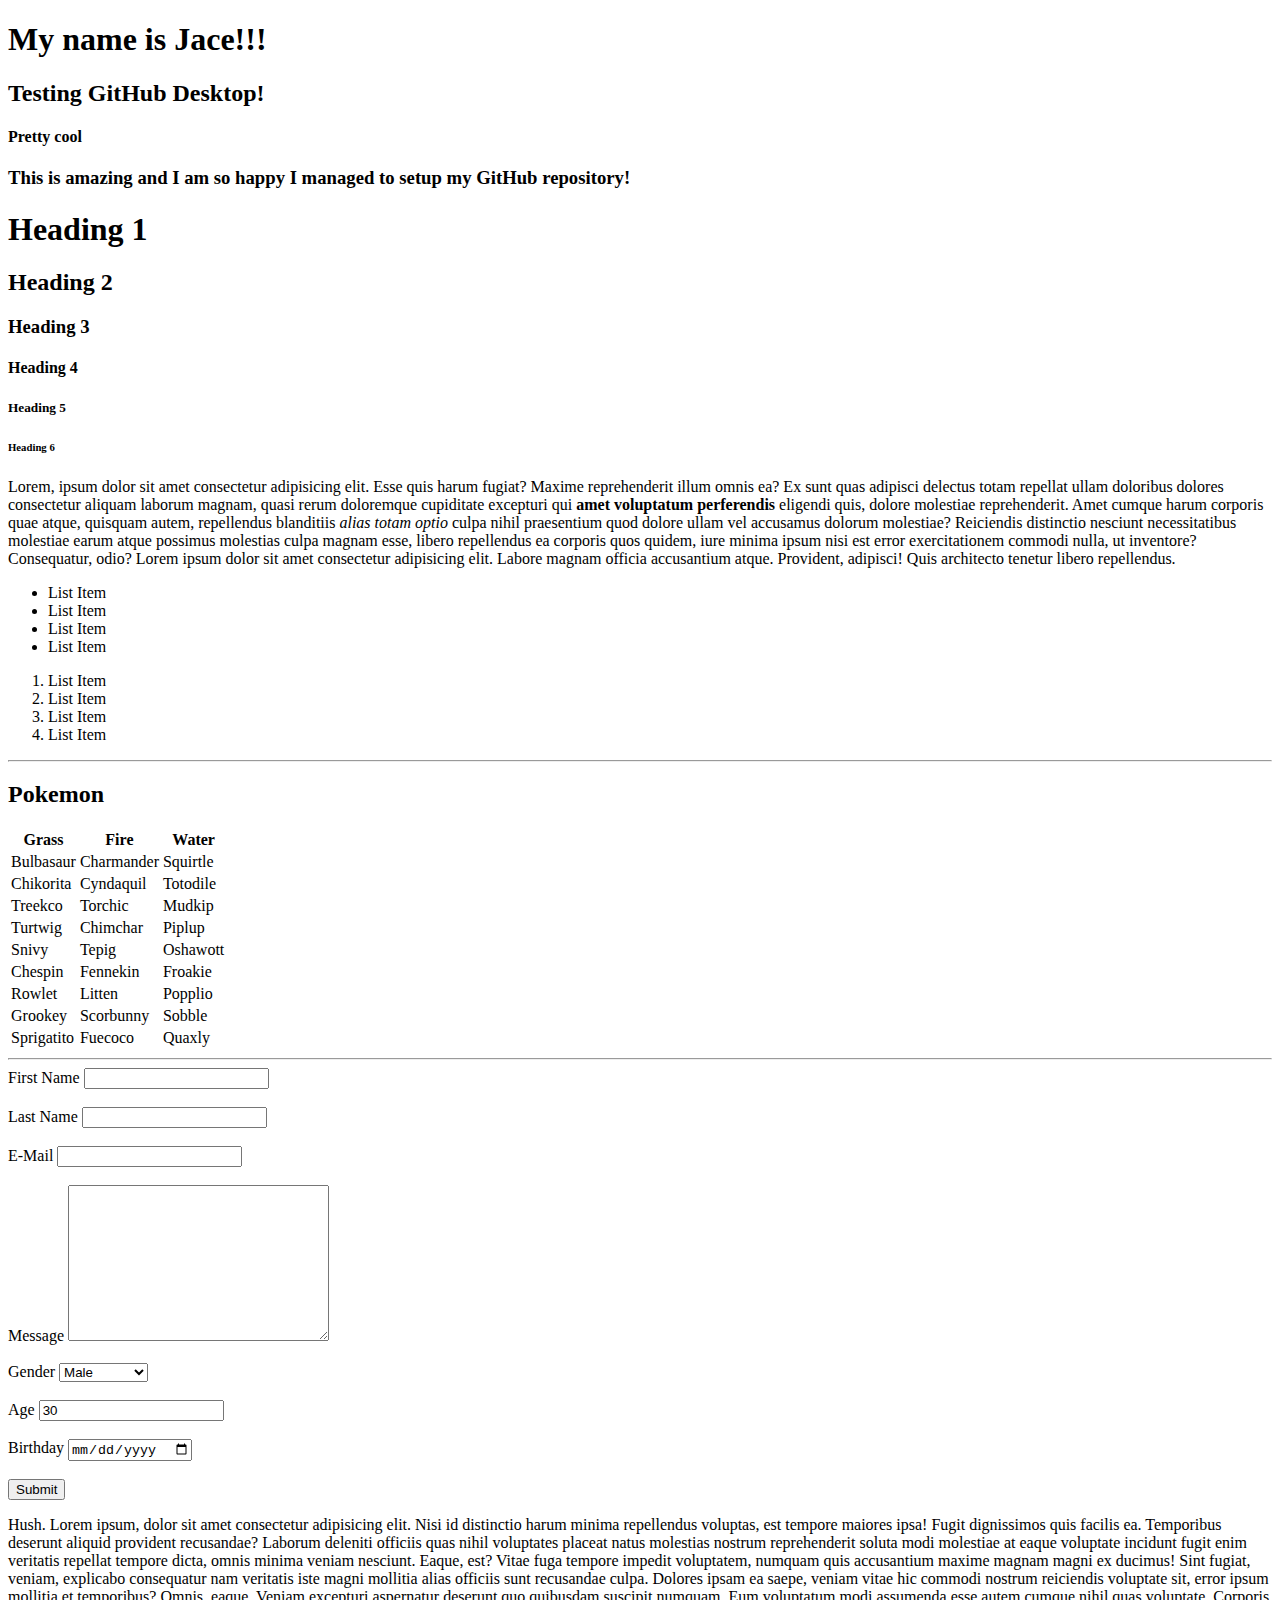
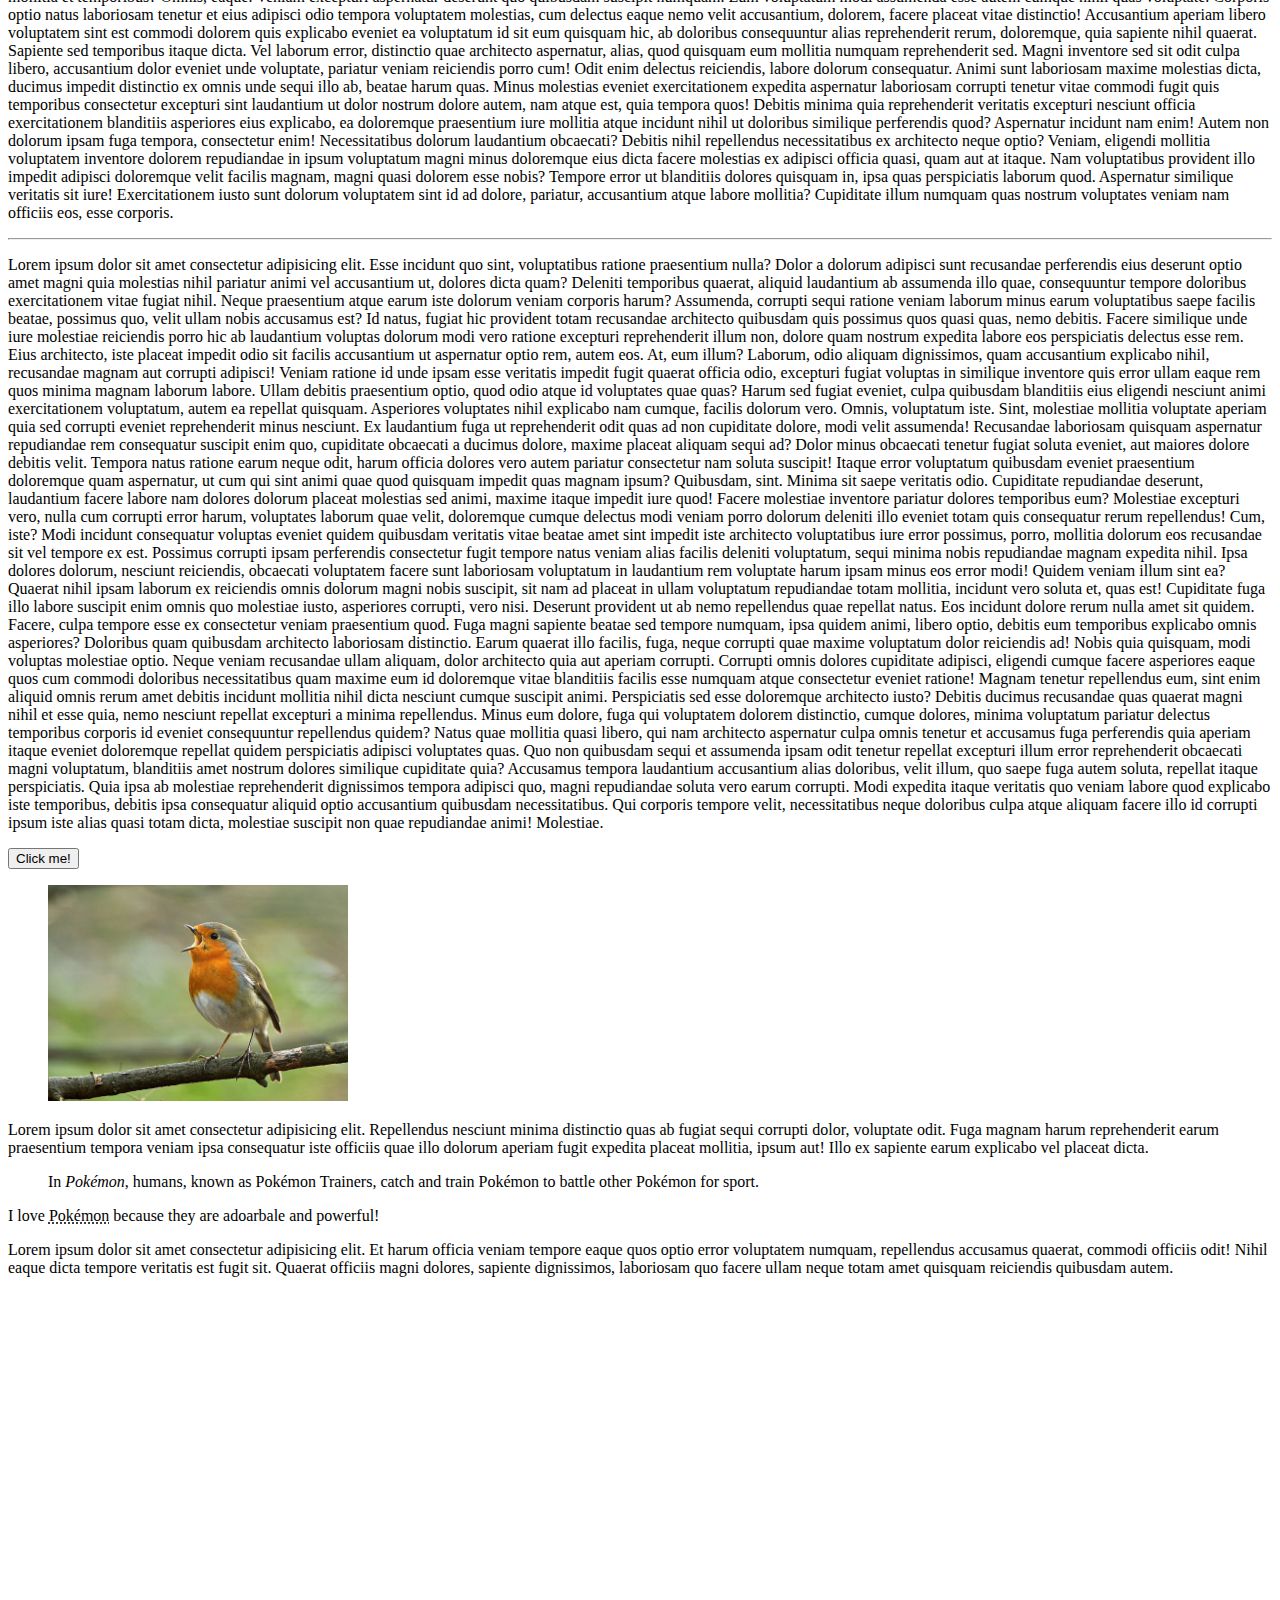
==== index.html @ d815d01c "triple div" ====
<!DOCTYPE html>
<html lang="en">
<head>
    <meta charset="UTF-8">
    <meta http-equiv="X-UA-Compatible" content="IE=edge">
    <meta name="viewport" content="width=device-width, initial-scale=1.0">
    <title>FES: HTML part 1</title>
</head>
<body>
    <h1>My name is Jace!!!</h1>
    <h2>Testing GitHub Desktop!</h2>
    <h4>Pretty cool</h4>
    <h3>This is amazing and I am so happy I managed to setup my GitHub repository!</h3>
    <!-- Going forward, content is from the HTML Crash Course -->

    <!-- Headings -->
    <h1>Heading 1</h1>
    <h2>Heading 2</h2>
    <h3>Heading 3</h3>
    <h4>Heading 4</h4>
    <h5>Heading 5</h5>
    <h6>Heading 6</h6>

    <!-- Paragraphs -->
    <p>
        Lorem, ipsum dolor sit amet consectetur adipisicing elit. Esse quis harum fugiat? Maxime reprehenderit illum omnis ea? Ex sunt quas adipisci delectus totam repellat ullam doloribus dolores consectetur aliquam laborum magnam, quasi rerum doloremque cupiditate excepturi qui <strong>amet voluptatum perferendis</strong> eligendi quis, dolore molestiae reprehenderit. Amet cumque harum corporis quae atque, quisquam autem, repellendus blanditiis <em>alias totam optio</em> culpa nihil praesentium quod dolore ullam vel accusamus dolorum molestiae? Reiciendis distinctio nesciunt necessitatibus molestiae earum atque possimus molestias culpa magnam esse, libero repellendus ea corporis quos quidem, iure minima ipsum nisi est error exercitationem commodi nulla, ut inventore? Consequatur, odio? Lorem ipsum dolor sit amet consectetur adipisicing elit. Labore magnam officia accusantium atque. Provident, adipisci! Quis architecto tenetur libero repellendus.
    </p>

    <!-- Lists -->

    <ul>
        <li>List Item</li>
        <li>List Item</li>
        <li>List Item</li>
        <li>List Item</li>
    </ul>
    <ol>
        <li>List Item</li>
        <li>List Item</li>
        <li>List Item</li>
        <li>List Item</li>
    </ol>
    <hr>
    <!-- Tables -->
    <h2>Pokemon</h2>

    <table>
        <thead>
            <tr>
                <th>Grass</th>
                <th>Fire</th>
                <th>Water</th>
            </tr>
        </thead>
        <tbody>
            <tr>
                <td>Bulbasaur</td>
                <td>Charmander</td>
                <td>Squirtle</td>
            </tr>
            <tr>
                <td>Chikorita</td>
                <td>Cyndaquil</td>
                <td>Totodile</td>
            </tr>
            <tr>
                <td>Treekco</td>
                <td>Torchic</td>
                <td>Mudkip</td>
            </tr>
            <tr>
                <td>Turtwig</td>
                <td>Chimchar</td>
                <td>Piplup</td>
            </tr>
            <tr>
                <td>Snivy</td>
                <td>Tepig</td>
                <td>Oshawott</td>
            </tr>
            <tr>
                <td>Chespin</td>
                <td>Fennekin</td>
                <td>Froakie</td>
            </tr>
            <tr>
                <td>Rowlet</td>
                <td>Litten</td>
                <td>Popplio</td>
            </tr>
            <tr>
                <td>Grookey</td>
                <td>Scorbunny</td>
                <td>Sobble</td>
            </tr>
            <tr>
                <td>Sprigatito</td>
                <td>Fuecoco</td>
                <td>Quaxly</td>
            </tr>
        </tbody>
    </table>
    <hr>

    <!-- Forms -->
    <form action="">
        <div>
            <label for="">First Name</label>
            <input type="text" name="firstName" id="">
        </div>
        <br>
        <div>
            <label for="">Last Name</label>
            <input type="text" name="lastName" id="">
        </div>
        <br>
        <div>
            <label for="">E-Mail</label>
            <input type="email" name="" id="">
        </div>
        <br>
        <div>
            <label for="">Message</label>
            <textarea name="message" id="" cols="30" rows="10"></textarea>
        </div>
        <br>
        <div>
            <label for="">Gender</label>
            <select name="gender" id="">
                <option value="male">Male</option>
                <option value="female">Female</option>
                <option value="nonBinary">Non-Binary</option>
            </select>
        </div>
        <br>
        <div>
            <label for="">Age</label>
            <input type="number" name="age" value="30">
        </div>
        <br>
        <div>
            <label for="">Birthday</label>
            <input type="date" name="birthday">
        </div>
        <br>
        <div>
            <input type="submit" name="submit" value="Submit">
        </div>
    </form>
    <!-- Just Messing around-->
    <section>
        <div>
            <p>
                Hush. Lorem ipsum, dolor sit amet consectetur adipisicing elit. Nisi id distinctio harum minima repellendus voluptas, est tempore maiores ipsa! Fugit dignissimos quis facilis ea. Temporibus deserunt aliquid provident recusandae? Laborum deleniti officiis quas nihil voluptates placeat natus molestias nostrum reprehenderit soluta modi molestiae at eaque voluptate incidunt fugit enim veritatis repellat tempore dicta, omnis minima veniam nesciunt. Eaque, est? Vitae fuga tempore impedit voluptatem, numquam quis accusantium maxime magnam magni ex ducimus! Sint fugiat, veniam, explicabo consequatur nam veritatis iste magni mollitia alias officiis sunt recusandae culpa. Dolores ipsam ea saepe, veniam vitae hic commodi nostrum reiciendis voluptate sit, error ipsum mollitia et temporibus? Omnis, eaque. Veniam excepturi aspernatur deserunt quo quibusdam suscipit numquam. Eum voluptatum modi assumenda esse autem cumque nihil quas voluptate. Corporis optio natus laboriosam tenetur et eius adipisci odio tempora voluptatem molestias, cum delectus eaque nemo velit accusantium, dolorem, facere placeat vitae distinctio! Accusantium aperiam libero voluptatem sint est commodi dolorem quis explicabo eveniet ea voluptatum id sit eum quisquam hic, ab doloribus consequuntur alias reprehenderit rerum, doloremque, quia sapiente nihil quaerat. Sapiente sed temporibus itaque dicta. Vel laborum error, distinctio quae architecto aspernatur, alias, quod quisquam eum mollitia numquam reprehenderit sed. Magni inventore sed sit odit culpa libero, accusantium dolor eveniet unde voluptate, pariatur veniam reiciendis porro cum! Odit enim delectus reiciendis, labore dolorum consequatur. Animi sunt laboriosam maxime molestias dicta, ducimus impedit distinctio ex omnis unde sequi illo ab, beatae harum quas. Minus molestias eveniet exercitationem expedita aspernatur laboriosam corrupti tenetur vitae commodi fugit quis temporibus consectetur excepturi sint laudantium ut dolor nostrum dolore autem, nam atque est, quia tempora quos! Debitis minima quia reprehenderit veritatis excepturi nesciunt officia exercitationem blanditiis asperiores eius explicabo, ea doloremque praesentium iure mollitia atque incidunt nihil ut doloribus similique perferendis quod? Aspernatur incidunt nam enim! Autem non dolorum ipsam fuga tempora, consectetur enim! Necessitatibus dolorum laudantium obcaecati? Debitis nihil repellendus necessitatibus ex architecto neque optio? Veniam, eligendi mollitia voluptatem inventore dolorem repudiandae in ipsum voluptatum magni minus doloremque eius dicta facere molestias ex adipisci officia quasi, quam aut at itaque. Nam voluptatibus provident illo impedit adipisci doloremque velit facilis magnam, magni quasi dolorem esse nobis? Tempore error ut blanditiis dolores quisquam in, ipsa quas perspiciatis laborum quod. Aspernatur similique veritatis sit iure! Exercitationem iusto sunt dolorum voluptatem sint id ad dolore, pariatur, accusantium atque labore mollitia? Cupiditate illum numquam quas nostrum voluptates veniam nam officiis eos, esse corporis.
            </p>
            <hr>
            <p>
                Lorem ipsum dolor sit amet consectetur adipisicing elit. Esse incidunt quo sint, voluptatibus ratione praesentium nulla? Dolor a dolorum adipisci sunt recusandae perferendis eius deserunt optio amet magni quia molestias nihil pariatur animi vel accusantium ut, dolores dicta quam? Deleniti temporibus quaerat, aliquid laudantium ab assumenda illo quae, consequuntur tempore doloribus exercitationem vitae fugiat nihil. Neque praesentium atque earum iste dolorum veniam corporis harum? Assumenda, corrupti sequi ratione veniam laborum minus earum voluptatibus saepe facilis beatae, possimus quo, velit ullam nobis accusamus est? Id natus, fugiat hic provident totam recusandae architecto quibusdam quis possimus quos quasi quas, nemo debitis. Facere similique unde iure molestiae reiciendis porro hic ab laudantium voluptas dolorum modi vero ratione excepturi reprehenderit illum non, dolore quam nostrum expedita labore eos perspiciatis delectus esse rem. Eius architecto, iste placeat impedit odio sit facilis accusantium ut aspernatur optio rem, autem eos. At, eum illum? Laborum, odio aliquam dignissimos, quam accusantium explicabo nihil, recusandae magnam aut corrupti adipisci! Veniam ratione id unde ipsam esse veritatis impedit fugit quaerat officia odio, excepturi fugiat voluptas in similique inventore quis error ullam eaque rem quos minima magnam laborum labore. Ullam debitis praesentium optio, quod odio atque id voluptates quae quas? Harum sed fugiat eveniet, culpa quibusdam blanditiis eius eligendi nesciunt animi exercitationem voluptatum, autem ea repellat quisquam. Asperiores voluptates nihil explicabo nam cumque, facilis dolorum vero. Omnis, voluptatum iste. Sint, molestiae mollitia voluptate aperiam quia sed corrupti eveniet reprehenderit minus nesciunt. Ex laudantium fuga ut reprehenderit odit quas ad non cupiditate dolore, modi velit assumenda! Recusandae laboriosam quisquam aspernatur repudiandae rem consequatur suscipit enim quo, cupiditate obcaecati a ducimus dolore, maxime placeat aliquam sequi ad? Dolor minus obcaecati tenetur fugiat soluta eveniet, aut maiores dolore debitis velit. Tempora natus ratione earum neque odit, harum officia dolores vero autem pariatur consectetur nam soluta suscipit! Itaque error voluptatum quibusdam eveniet praesentium doloremque quam aspernatur, ut cum qui sint animi quae quod quisquam impedit quas magnam ipsum? Quibusdam, sint. Minima sit saepe veritatis odio. Cupiditate repudiandae deserunt, laudantium facere labore nam dolores dolorum placeat molestias sed animi, maxime itaque impedit iure quod! Facere molestiae inventore pariatur dolores temporibus eum? Molestiae excepturi vero, nulla cum corrupti error harum, voluptates laborum quae velit, doloremque cumque delectus modi veniam porro dolorum deleniti illo eveniet totam quis consequatur rerum repellendus! Cum, iste? Modi incidunt consequatur voluptas eveniet quidem quibusdam veritatis vitae beatae amet sint impedit iste architecto voluptatibus iure error possimus, porro, mollitia dolorum eos recusandae sit vel tempore ex est. Possimus corrupti ipsam perferendis consectetur fugit tempore natus veniam alias facilis deleniti voluptatum, sequi minima nobis repudiandae magnam expedita nihil. Ipsa dolores dolorum, nesciunt reiciendis, obcaecati voluptatem facere sunt laboriosam voluptatum in laudantium rem voluptate harum ipsam minus eos error modi! Quidem veniam illum sint ea? Quaerat nihil ipsam laborum ex reiciendis omnis dolorum magni nobis suscipit, sit nam ad placeat in ullam voluptatum repudiandae totam mollitia, incidunt vero soluta et, quas est! Cupiditate fuga illo labore suscipit enim omnis quo molestiae iusto, asperiores corrupti, vero nisi. Deserunt provident ut ab nemo repellendus quae repellat natus. Eos incidunt dolore rerum nulla amet sit quidem. Facere, culpa tempore esse ex consectetur veniam praesentium quod. Fuga magni sapiente beatae sed tempore numquam, ipsa quidem animi, libero optio, debitis eum temporibus explicabo omnis asperiores? Doloribus quam quibusdam architecto laboriosam distinctio. Earum quaerat illo facilis, fuga, neque corrupti quae maxime voluptatum dolor reiciendis ad! Nobis quia quisquam, modi voluptas molestiae optio. Neque veniam recusandae ullam aliquam, dolor architecto quia aut aperiam corrupti. Corrupti omnis dolores cupiditate adipisci, eligendi cumque facere asperiores eaque quos cum commodi doloribus necessitatibus quam maxime eum id doloremque vitae blanditiis facilis esse numquam atque consectetur eveniet ratione! Magnam tenetur repellendus eum, sint enim aliquid omnis rerum amet debitis incidunt mollitia nihil dicta nesciunt cumque suscipit animi. Perspiciatis sed esse doloremque architecto iusto? Debitis ducimus recusandae quas quaerat magni nihil et esse quia, nemo nesciunt repellat excepturi a minima repellendus. Minus eum dolore, fuga qui voluptatem dolorem distinctio, cumque dolores, minima voluptatum pariatur delectus temporibus corporis id eveniet consequuntur repellendus quidem? Natus quae mollitia quasi libero, qui nam architecto aspernatur culpa omnis tenetur et accusamus fuga perferendis quia aperiam itaque eveniet doloremque repellat quidem perspiciatis adipisci voluptates quas. Quo non quibusdam sequi et assumenda ipsam odit tenetur repellat excepturi illum error reprehenderit obcaecati magni voluptatum, blanditiis amet nostrum dolores similique cupiditate quia? Accusamus tempora laudantium accusantium alias doloribus, velit illum, quo saepe fuga autem soluta, repellat itaque perspiciatis. Quia ipsa ab molestiae reprehenderit dignissimos tempora adipisci quo, magni repudiandae soluta vero earum corrupti. Modi expedita itaque veritatis quo veniam labore quod explicabo iste temporibus, debitis ipsa consequatur aliquid optio accusantium quibusdam necessitatibus. Qui corporis tempore velit, necessitatibus neque doloribus culpa atque aliquam facere illo id corrupti ipsum iste alias quasi totam dicta, molestiae suscipit non quae repudiandae animi! Molestiae.
            </p>
        </div>
    </section>
    
    <!-- Buttons -->

    <button>
        Click me!
    </button>
    <br>
    <!-- Images -->
    <figure>
        <img src="artifacts/stock_bird.jpg" alt="My Sample Image" width="300">
    </figure>
    <section>
        <p>
            Lorem ipsum dolor sit amet consectetur adipisicing elit. Repellendus nesciunt minima distinctio quas ab fugiat sequi corrupti dolor, voluptate odit. Fuga magnam harum reprehenderit earum praesentium tempora veniam ipsa consequatur iste officiis quae illo dolorum aperiam fugit expedita placeat mollitia, ipsum aut! Illo ex sapiente earum explicabo vel placeat dicta.
        </p>
    </section>

    <!-- Quotations -->

    <blockquote cite="https://en.wikipedia.org/wiki/Pok%C3%A9mon">
        In <em>Pokémon</em>, humans, known as Pokémon Trainers, catch and train Pokémon to battle other Pokémon for sport.
    </blockquote>

    <p>
        I love <abbr title="Pocket Monsters">Pokémon</abbr> because they are adoarbale and powerful!
    </p>

    <div>
        <div>
            <div>
                <p>
                    Lorem ipsum dolor sit amet consectetur adipisicing elit. Et harum officia veniam tempore eaque quos optio error voluptatem numquam, repellendus accusamus quaerat, commodi officiis odit! Nihil eaque dicta tempore veritatis est fugit sit. Quaerat officiis magni dolores, sapiente dignissimos, laboriosam quo facere ullam neque totam amet quisquam reiciendis quibusdam autem.
                </p>
            </div>
        </div>
    </div>
    <div style="margin-bottom: 500px;"></div>
</body>
</html>
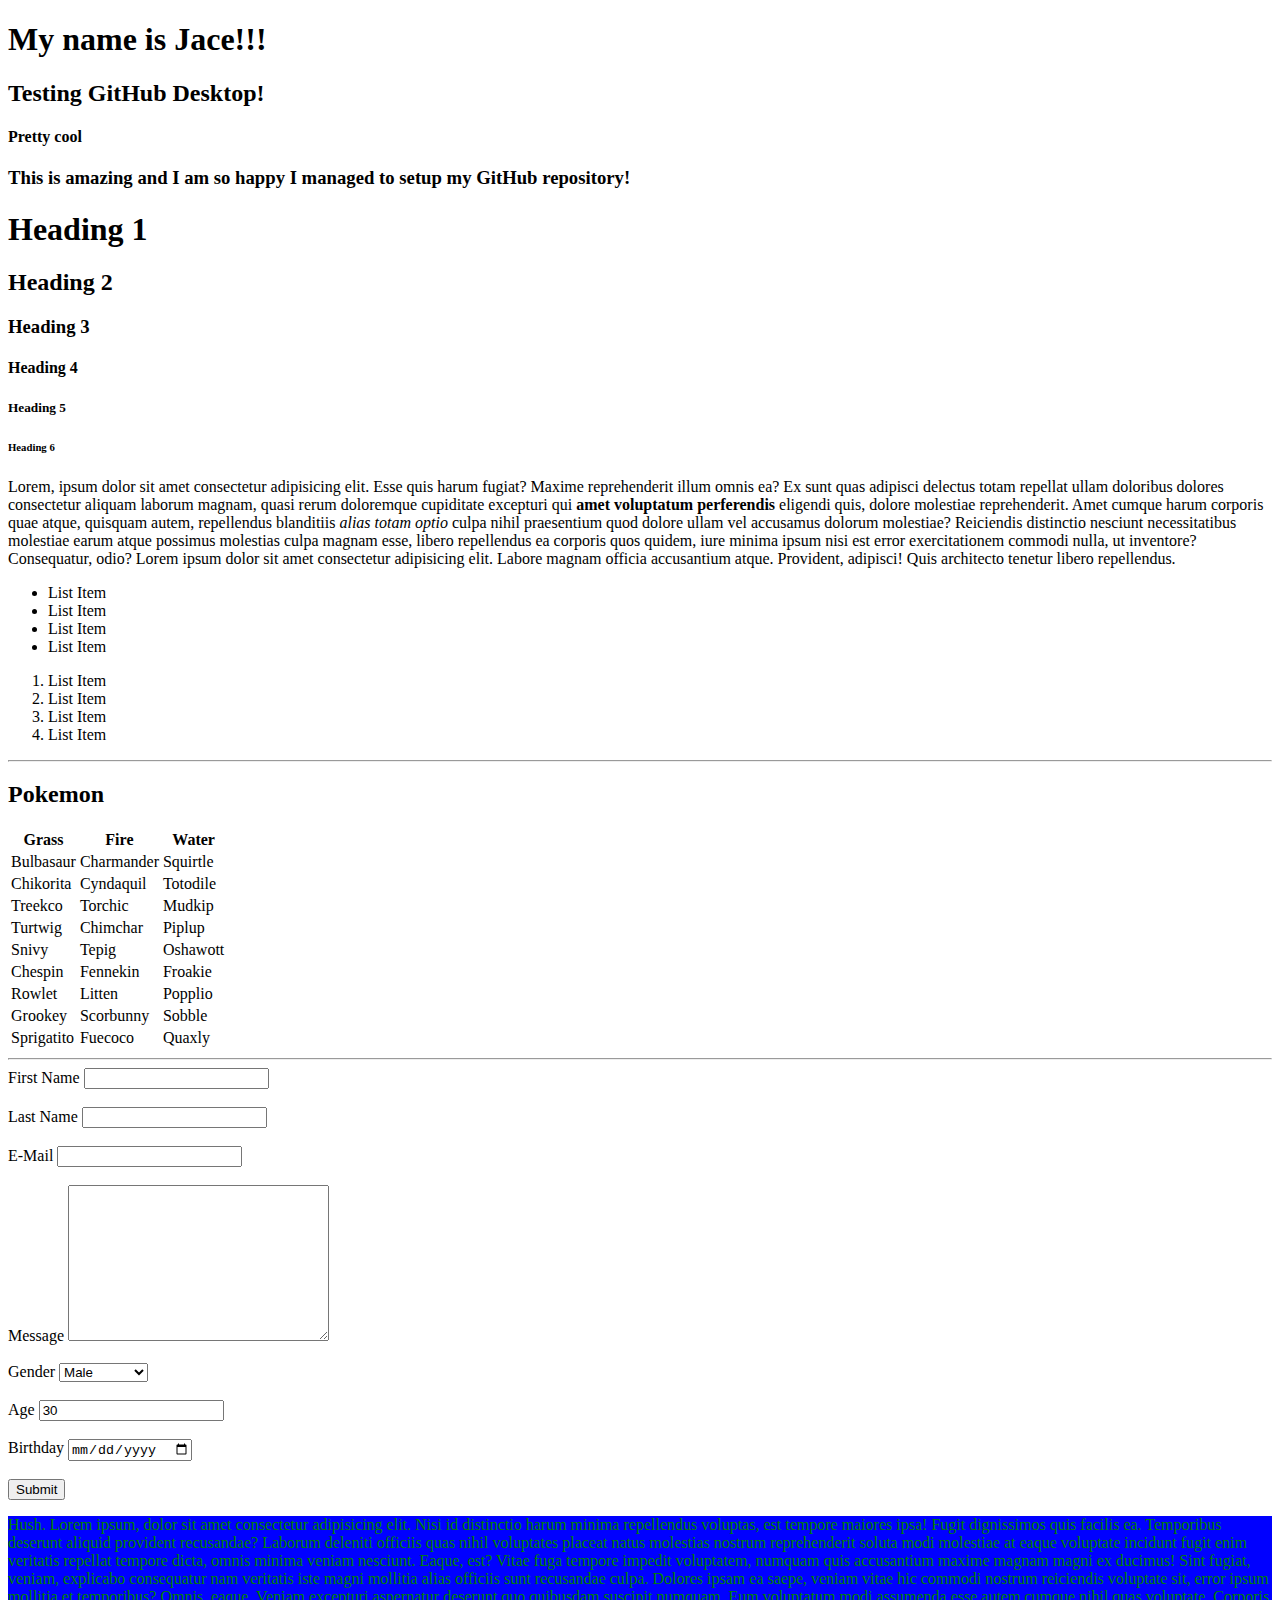
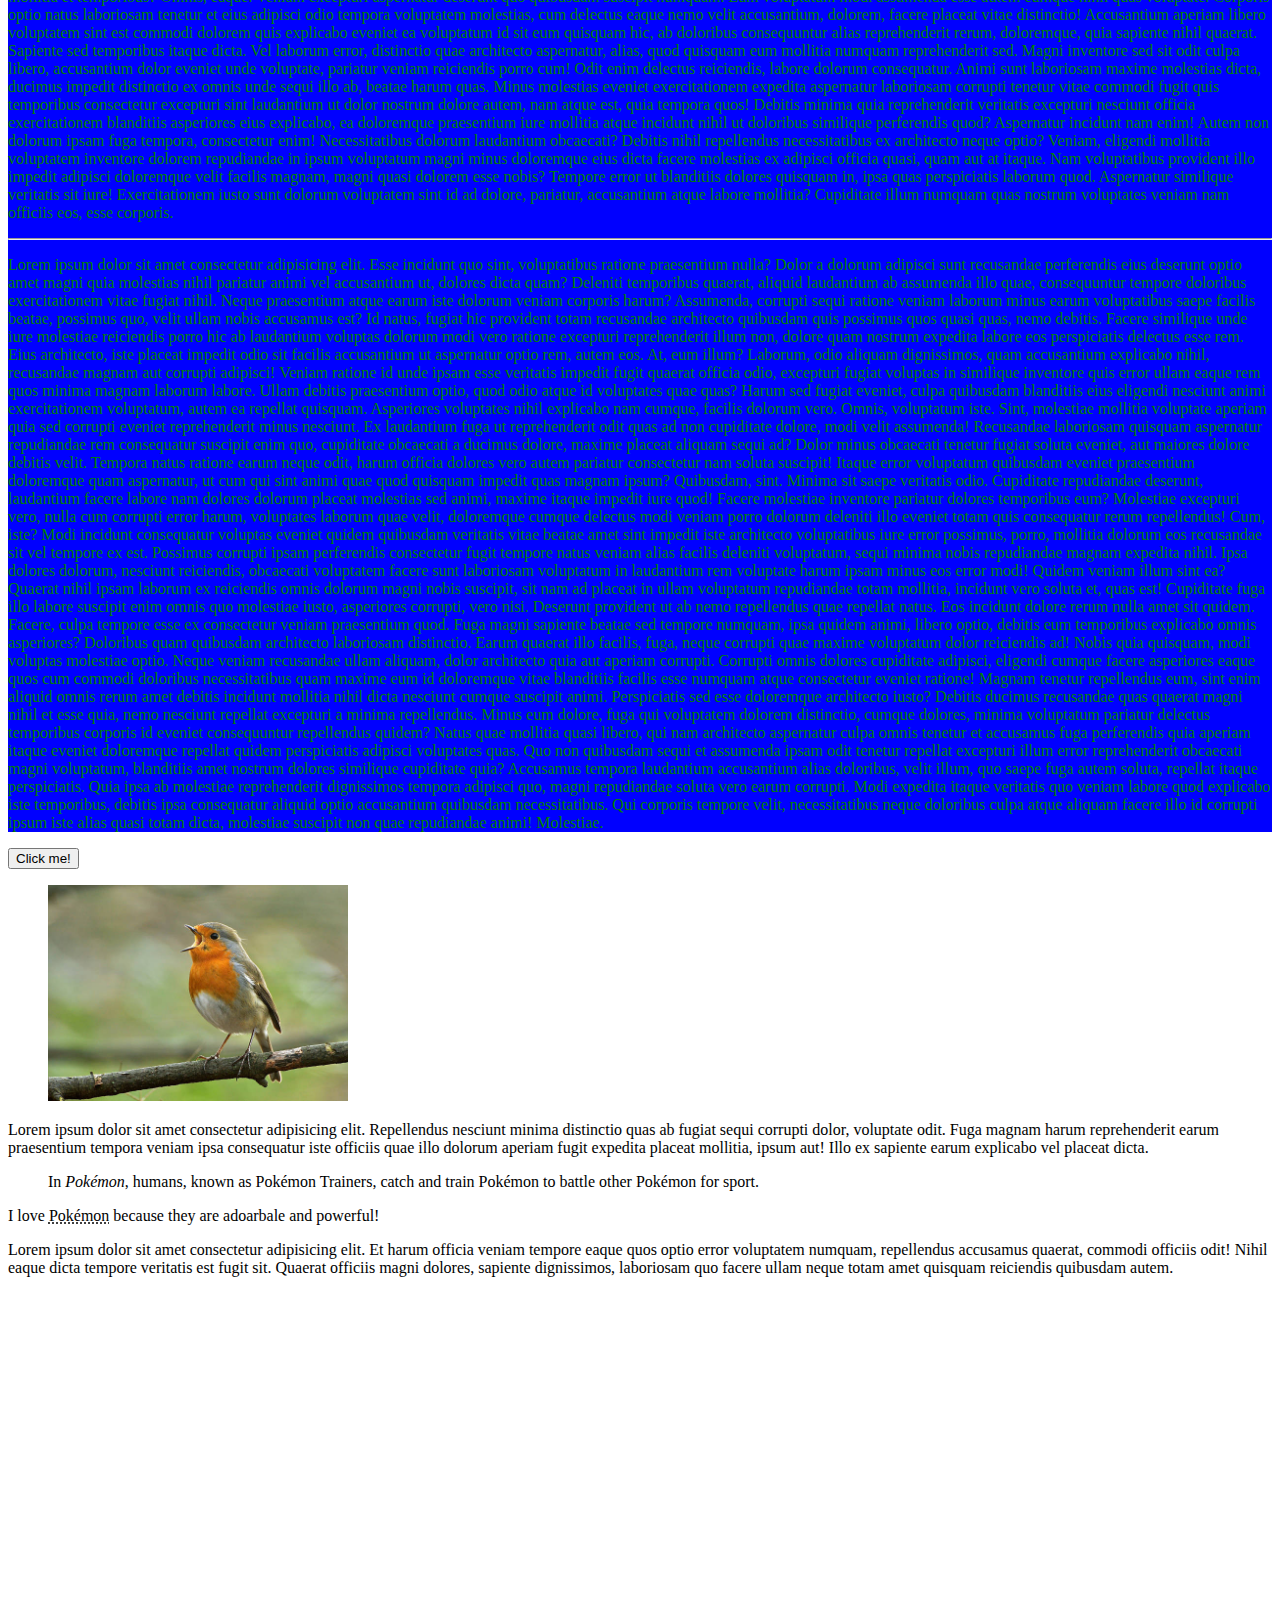
==== commit c83c6fe3: "styles" ====
--- a/index.html
+++ b/index.html
@@ -5,6 +5,7 @@
     <meta http-equiv="X-UA-Compatible" content="IE=edge">
     <meta name="viewport" content="width=device-width, initial-scale=1.0">
     <title>FES: HTML part 1</title>
+    <link rel="stylesheet" href="style.css">
 </head>
 <body>
     <h1>My name is Jace!!!</h1>
@@ -149,7 +150,10 @@
     </form>
     <!-- Just Messing around-->
     <section>
-        <div>
+        <div class="
+            block
+            block-para
+        ">
             <p>
                 Hush. Lorem ipsum, dolor sit amet consectetur adipisicing elit. Nisi id distinctio harum minima repellendus voluptas, est tempore maiores ipsa! Fugit dignissimos quis facilis ea. Temporibus deserunt aliquid provident recusandae? Laborum deleniti officiis quas nihil voluptates placeat natus molestias nostrum reprehenderit soluta modi molestiae at eaque voluptate incidunt fugit enim veritatis repellat tempore dicta, omnis minima veniam nesciunt. Eaque, est? Vitae fuga tempore impedit voluptatem, numquam quis accusantium maxime magnam magni ex ducimus! Sint fugiat, veniam, explicabo consequatur nam veritatis iste magni mollitia alias officiis sunt recusandae culpa. Dolores ipsam ea saepe, veniam vitae hic commodi nostrum reiciendis voluptate sit, error ipsum mollitia et temporibus? Omnis, eaque. Veniam excepturi aspernatur deserunt quo quibusdam suscipit numquam. Eum voluptatum modi assumenda esse autem cumque nihil quas voluptate. Corporis optio natus laboriosam tenetur et eius adipisci odio tempora voluptatem molestias, cum delectus eaque nemo velit accusantium, dolorem, facere placeat vitae distinctio! Accusantium aperiam libero voluptatem sint est commodi dolorem quis explicabo eveniet ea voluptatum id sit eum quisquam hic, ab doloribus consequuntur alias reprehenderit rerum, doloremque, quia sapiente nihil quaerat. Sapiente sed temporibus itaque dicta. Vel laborum error, distinctio quae architecto aspernatur, alias, quod quisquam eum mollitia numquam reprehenderit sed. Magni inventore sed sit odit culpa libero, accusantium dolor eveniet unde voluptate, pariatur veniam reiciendis porro cum! Odit enim delectus reiciendis, labore dolorum consequatur. Animi sunt laboriosam maxime molestias dicta, ducimus impedit distinctio ex omnis unde sequi illo ab, beatae harum quas. Minus molestias eveniet exercitationem expedita aspernatur laboriosam corrupti tenetur vitae commodi fugit quis temporibus consectetur excepturi sint laudantium ut dolor nostrum dolore autem, nam atque est, quia tempora quos! Debitis minima quia reprehenderit veritatis excepturi nesciunt officia exercitationem blanditiis asperiores eius explicabo, ea doloremque praesentium iure mollitia atque incidunt nihil ut doloribus similique perferendis quod? Aspernatur incidunt nam enim! Autem non dolorum ipsam fuga tempora, consectetur enim! Necessitatibus dolorum laudantium obcaecati? Debitis nihil repellendus necessitatibus ex architecto neque optio? Veniam, eligendi mollitia voluptatem inventore dolorem repudiandae in ipsum voluptatum magni minus doloremque eius dicta facere molestias ex adipisci officia quasi, quam aut at itaque. Nam voluptatibus provident illo impedit adipisci doloremque velit facilis magnam, magni quasi dolorem esse nobis? Tempore error ut blanditiis dolores quisquam in, ipsa quas perspiciatis laborum quod. Aspernatur similique veritatis sit iure! Exercitationem iusto sunt dolorum voluptatem sint id ad dolore, pariatur, accusantium atque labore mollitia? Cupiditate illum numquam quas nostrum voluptates veniam nam officiis eos, esse corporis.
             </p>
--- a/style.css
+++ b/style.css
@@ -0,0 +1,4 @@
+.block {
+    color: green;
+    background-color: blue;
+}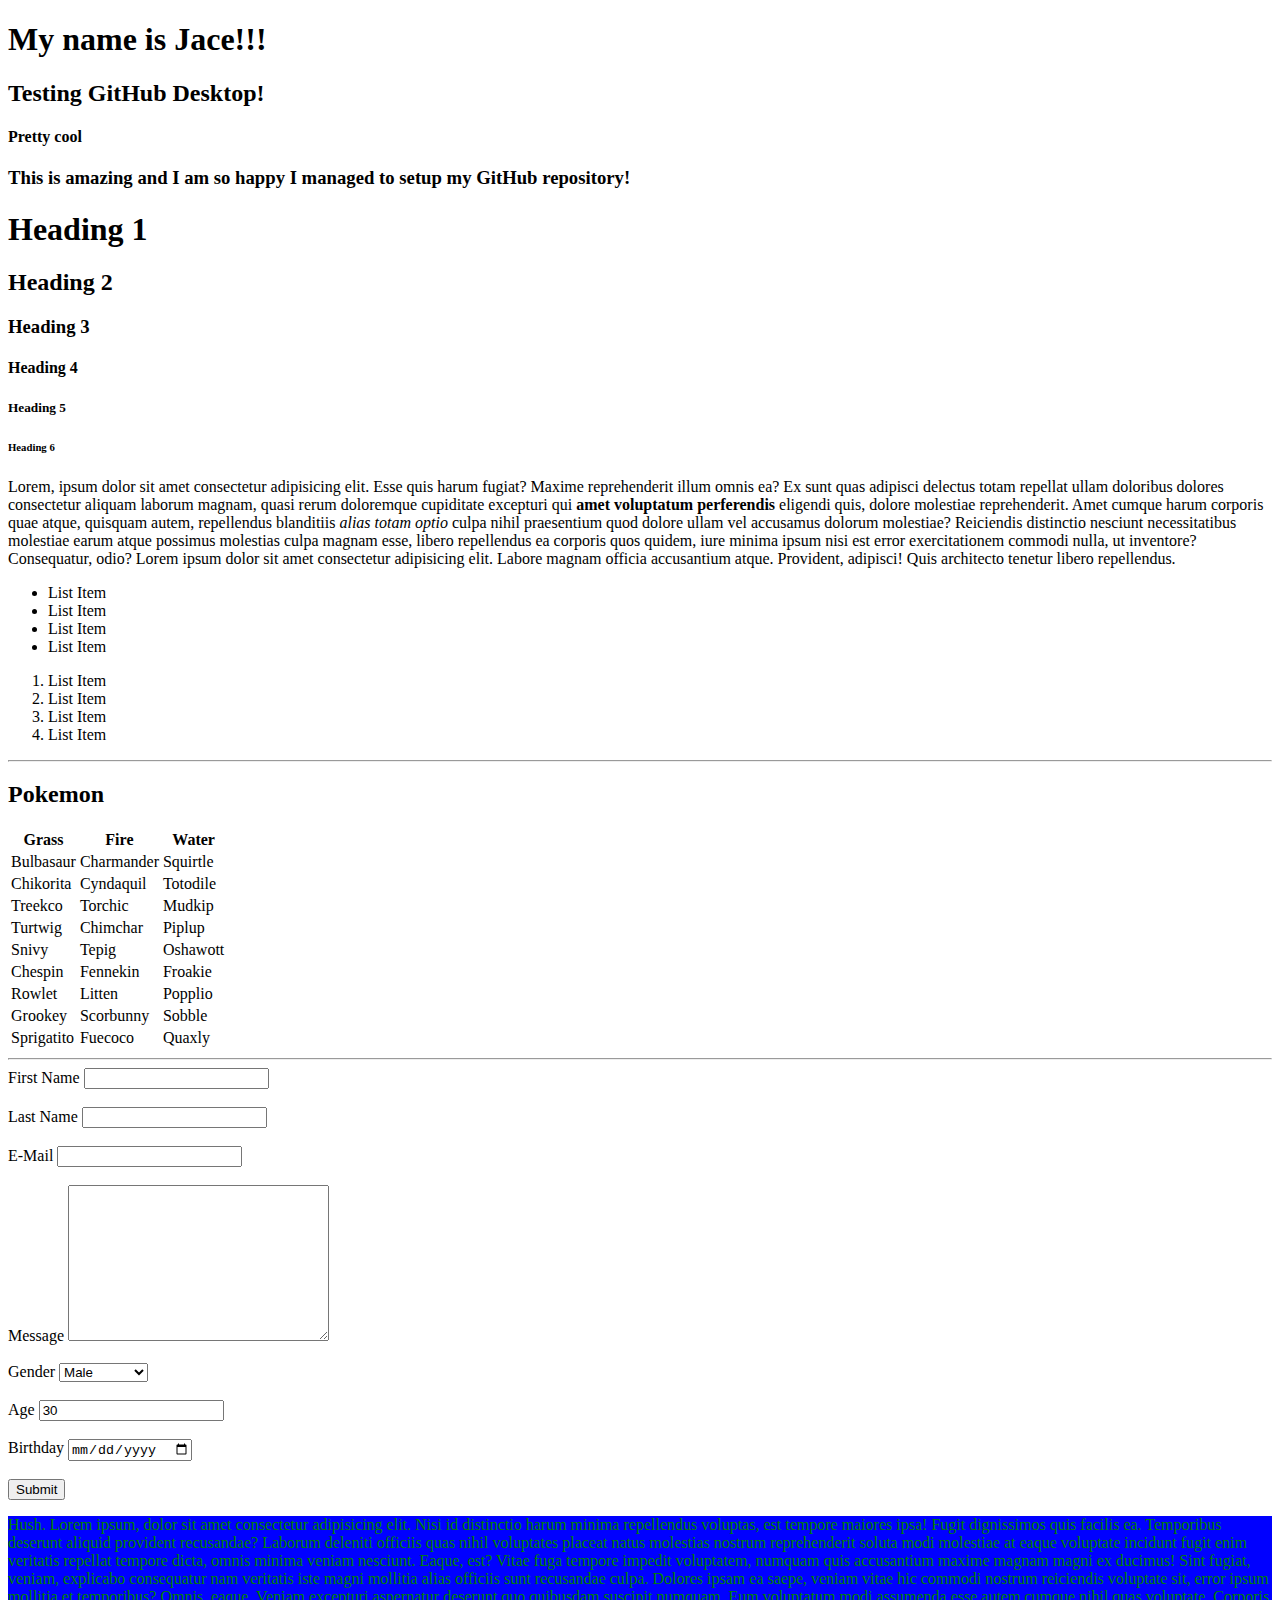
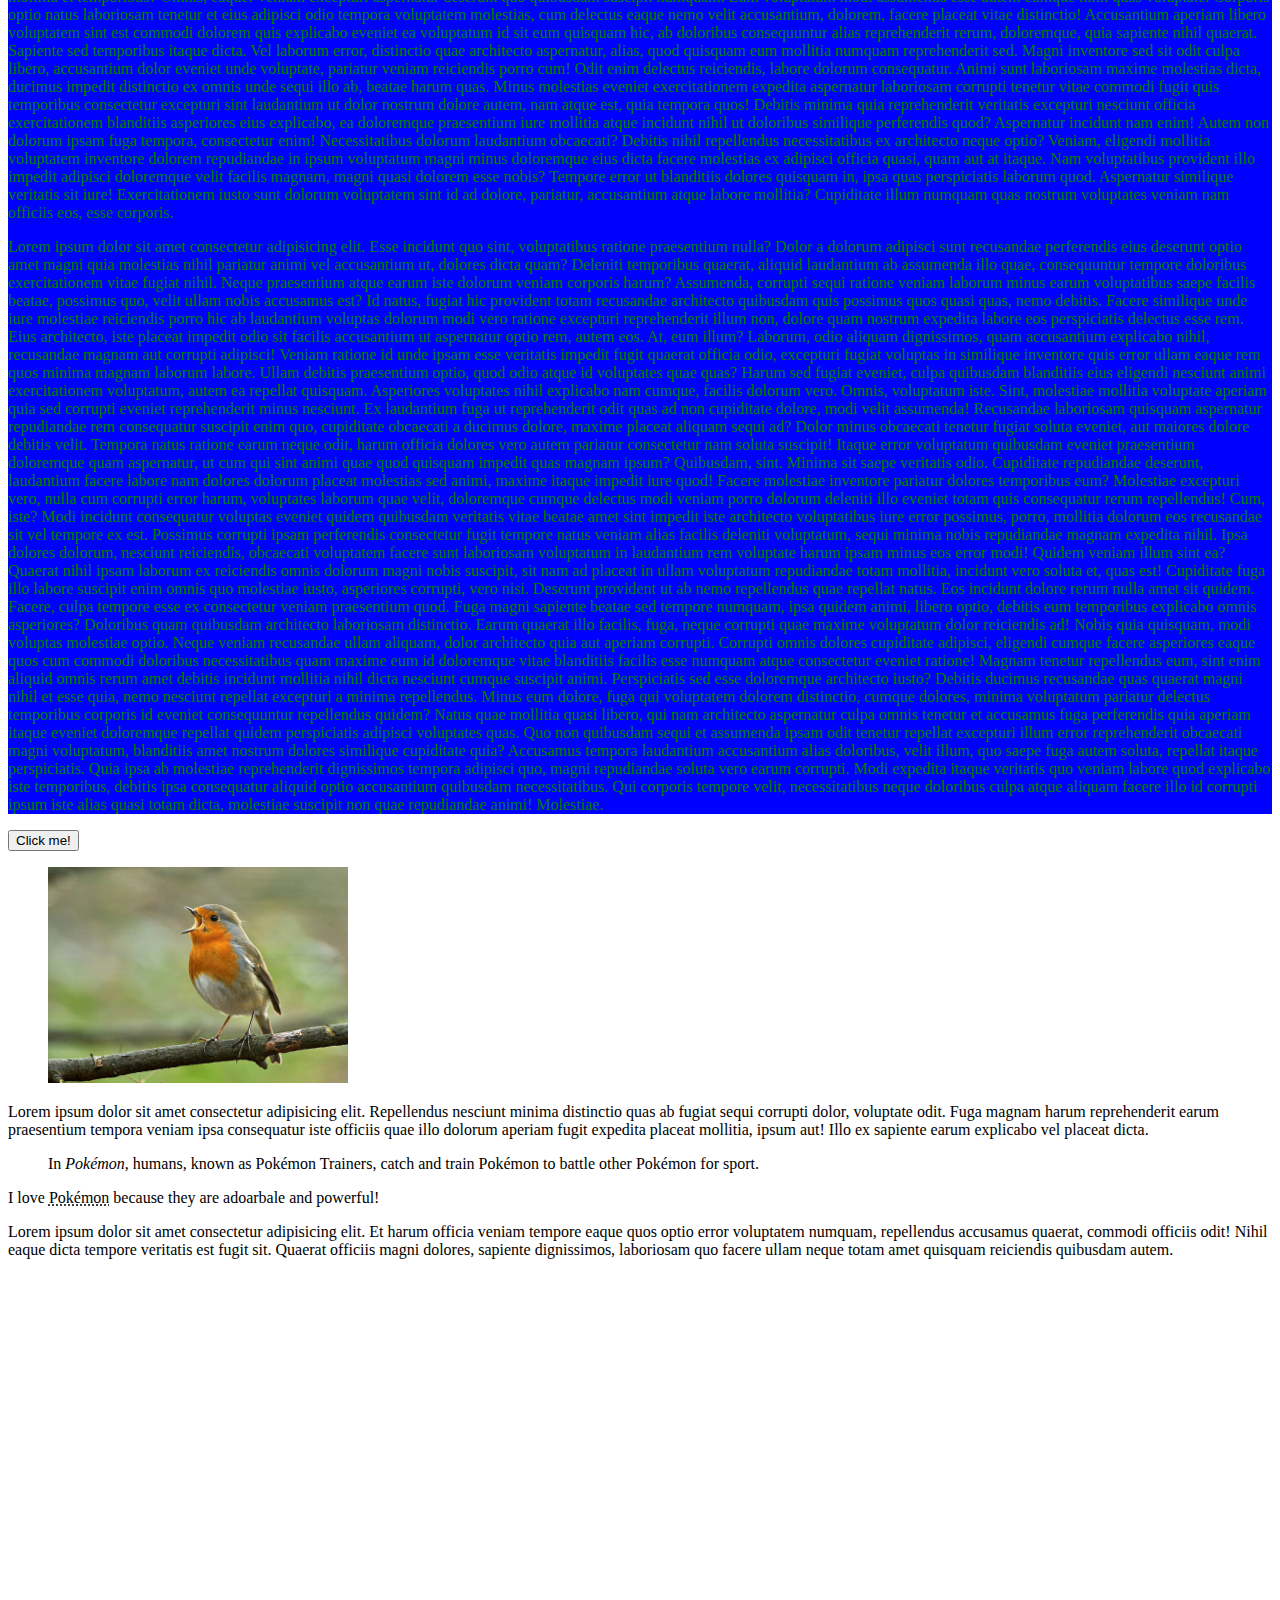
==== commit a138919d: "erased line break" ====
--- a/index.html
+++ b/index.html
@@ -157,7 +157,6 @@
             <p>
                 Hush. Lorem ipsum, dolor sit amet consectetur adipisicing elit. Nisi id distinctio harum minima repellendus voluptas, est tempore maiores ipsa! Fugit dignissimos quis facilis ea. Temporibus deserunt aliquid provident recusandae? Laborum deleniti officiis quas nihil voluptates placeat natus molestias nostrum reprehenderit soluta modi molestiae at eaque voluptate incidunt fugit enim veritatis repellat tempore dicta, omnis minima veniam nesciunt. Eaque, est? Vitae fuga tempore impedit voluptatem, numquam quis accusantium maxime magnam magni ex ducimus! Sint fugiat, veniam, explicabo consequatur nam veritatis iste magni mollitia alias officiis sunt recusandae culpa. Dolores ipsam ea saepe, veniam vitae hic commodi nostrum reiciendis voluptate sit, error ipsum mollitia et temporibus? Omnis, eaque. Veniam excepturi aspernatur deserunt quo quibusdam suscipit numquam. Eum voluptatum modi assumenda esse autem cumque nihil quas voluptate. Corporis optio natus laboriosam tenetur et eius adipisci odio tempora voluptatem molestias, cum delectus eaque nemo velit accusantium, dolorem, facere placeat vitae distinctio! Accusantium aperiam libero voluptatem sint est commodi dolorem quis explicabo eveniet ea voluptatum id sit eum quisquam hic, ab doloribus consequuntur alias reprehenderit rerum, doloremque, quia sapiente nihil quaerat. Sapiente sed temporibus itaque dicta. Vel laborum error, distinctio quae architecto aspernatur, alias, quod quisquam eum mollitia numquam reprehenderit sed. Magni inventore sed sit odit culpa libero, accusantium dolor eveniet unde voluptate, pariatur veniam reiciendis porro cum! Odit enim delectus reiciendis, labore dolorum consequatur. Animi sunt laboriosam maxime molestias dicta, ducimus impedit distinctio ex omnis unde sequi illo ab, beatae harum quas. Minus molestias eveniet exercitationem expedita aspernatur laboriosam corrupti tenetur vitae commodi fugit quis temporibus consectetur excepturi sint laudantium ut dolor nostrum dolore autem, nam atque est, quia tempora quos! Debitis minima quia reprehenderit veritatis excepturi nesciunt officia exercitationem blanditiis asperiores eius explicabo, ea doloremque praesentium iure mollitia atque incidunt nihil ut doloribus similique perferendis quod? Aspernatur incidunt nam enim! Autem non dolorum ipsam fuga tempora, consectetur enim! Necessitatibus dolorum laudantium obcaecati? Debitis nihil repellendus necessitatibus ex architecto neque optio? Veniam, eligendi mollitia voluptatem inventore dolorem repudiandae in ipsum voluptatum magni minus doloremque eius dicta facere molestias ex adipisci officia quasi, quam aut at itaque. Nam voluptatibus provident illo impedit adipisci doloremque velit facilis magnam, magni quasi dolorem esse nobis? Tempore error ut blanditiis dolores quisquam in, ipsa quas perspiciatis laborum quod. Aspernatur similique veritatis sit iure! Exercitationem iusto sunt dolorum voluptatem sint id ad dolore, pariatur, accusantium atque labore mollitia? Cupiditate illum numquam quas nostrum voluptates veniam nam officiis eos, esse corporis.
             </p>
-            <hr>
             <p>
                 Lorem ipsum dolor sit amet consectetur adipisicing elit. Esse incidunt quo sint, voluptatibus ratione praesentium nulla? Dolor a dolorum adipisci sunt recusandae perferendis eius deserunt optio amet magni quia molestias nihil pariatur animi vel accusantium ut, dolores dicta quam? Deleniti temporibus quaerat, aliquid laudantium ab assumenda illo quae, consequuntur tempore doloribus exercitationem vitae fugiat nihil. Neque praesentium atque earum iste dolorum veniam corporis harum? Assumenda, corrupti sequi ratione veniam laborum minus earum voluptatibus saepe facilis beatae, possimus quo, velit ullam nobis accusamus est? Id natus, fugiat hic provident totam recusandae architecto quibusdam quis possimus quos quasi quas, nemo debitis. Facere similique unde iure molestiae reiciendis porro hic ab laudantium voluptas dolorum modi vero ratione excepturi reprehenderit illum non, dolore quam nostrum expedita labore eos perspiciatis delectus esse rem. Eius architecto, iste placeat impedit odio sit facilis accusantium ut aspernatur optio rem, autem eos. At, eum illum? Laborum, odio aliquam dignissimos, quam accusantium explicabo nihil, recusandae magnam aut corrupti adipisci! Veniam ratione id unde ipsam esse veritatis impedit fugit quaerat officia odio, excepturi fugiat voluptas in similique inventore quis error ullam eaque rem quos minima magnam laborum labore. Ullam debitis praesentium optio, quod odio atque id voluptates quae quas? Harum sed fugiat eveniet, culpa quibusdam blanditiis eius eligendi nesciunt animi exercitationem voluptatum, autem ea repellat quisquam. Asperiores voluptates nihil explicabo nam cumque, facilis dolorum vero. Omnis, voluptatum iste. Sint, molestiae mollitia voluptate aperiam quia sed corrupti eveniet reprehenderit minus nesciunt. Ex laudantium fuga ut reprehenderit odit quas ad non cupiditate dolore, modi velit assumenda! Recusandae laboriosam quisquam aspernatur repudiandae rem consequatur suscipit enim quo, cupiditate obcaecati a ducimus dolore, maxime placeat aliquam sequi ad? Dolor minus obcaecati tenetur fugiat soluta eveniet, aut maiores dolore debitis velit. Tempora natus ratione earum neque odit, harum officia dolores vero autem pariatur consectetur nam soluta suscipit! Itaque error voluptatum quibusdam eveniet praesentium doloremque quam aspernatur, ut cum qui sint animi quae quod quisquam impedit quas magnam ipsum? Quibusdam, sint. Minima sit saepe veritatis odio. Cupiditate repudiandae deserunt, laudantium facere labore nam dolores dolorum placeat molestias sed animi, maxime itaque impedit iure quod! Facere molestiae inventore pariatur dolores temporibus eum? Molestiae excepturi vero, nulla cum corrupti error harum, voluptates laborum quae velit, doloremque cumque delectus modi veniam porro dolorum deleniti illo eveniet totam quis consequatur rerum repellendus! Cum, iste? Modi incidunt consequatur voluptas eveniet quidem quibusdam veritatis vitae beatae amet sint impedit iste architecto voluptatibus iure error possimus, porro, mollitia dolorum eos recusandae sit vel tempore ex est. Possimus corrupti ipsam perferendis consectetur fugit tempore natus veniam alias facilis deleniti voluptatum, sequi minima nobis repudiandae magnam expedita nihil. Ipsa dolores dolorum, nesciunt reiciendis, obcaecati voluptatem facere sunt laboriosam voluptatum in laudantium rem voluptate harum ipsam minus eos error modi! Quidem veniam illum sint ea? Quaerat nihil ipsam laborum ex reiciendis omnis dolorum magni nobis suscipit, sit nam ad placeat in ullam voluptatum repudiandae totam mollitia, incidunt vero soluta et, quas est! Cupiditate fuga illo labore suscipit enim omnis quo molestiae iusto, asperiores corrupti, vero nisi. Deserunt provident ut ab nemo repellendus quae repellat natus. Eos incidunt dolore rerum nulla amet sit quidem. Facere, culpa tempore esse ex consectetur veniam praesentium quod. Fuga magni sapiente beatae sed tempore numquam, ipsa quidem animi, libero optio, debitis eum temporibus explicabo omnis asperiores? Doloribus quam quibusdam architecto laboriosam distinctio. Earum quaerat illo facilis, fuga, neque corrupti quae maxime voluptatum dolor reiciendis ad! Nobis quia quisquam, modi voluptas molestiae optio. Neque veniam recusandae ullam aliquam, dolor architecto quia aut aperiam corrupti. Corrupti omnis dolores cupiditate adipisci, eligendi cumque facere asperiores eaque quos cum commodi doloribus necessitatibus quam maxime eum id doloremque vitae blanditiis facilis esse numquam atque consectetur eveniet ratione! Magnam tenetur repellendus eum, sint enim aliquid omnis rerum amet debitis incidunt mollitia nihil dicta nesciunt cumque suscipit animi. Perspiciatis sed esse doloremque architecto iusto? Debitis ducimus recusandae quas quaerat magni nihil et esse quia, nemo nesciunt repellat excepturi a minima repellendus. Minus eum dolore, fuga qui voluptatem dolorem distinctio, cumque dolores, minima voluptatum pariatur delectus temporibus corporis id eveniet consequuntur repellendus quidem? Natus quae mollitia quasi libero, qui nam architecto aspernatur culpa omnis tenetur et accusamus fuga perferendis quia aperiam itaque eveniet doloremque repellat quidem perspiciatis adipisci voluptates quas. Quo non quibusdam sequi et assumenda ipsam odit tenetur repellat excepturi illum error reprehenderit obcaecati magni voluptatum, blanditiis amet nostrum dolores similique cupiditate quia? Accusamus tempora laudantium accusantium alias doloribus, velit illum, quo saepe fuga autem soluta, repellat itaque perspiciatis. Quia ipsa ab molestiae reprehenderit dignissimos tempora adipisci quo, magni repudiandae soluta vero earum corrupti. Modi expedita itaque veritatis quo veniam labore quod explicabo iste temporibus, debitis ipsa consequatur aliquid optio accusantium quibusdam necessitatibus. Qui corporis tempore velit, necessitatibus neque doloribus culpa atque aliquam facere illo id corrupti ipsum iste alias quasi totam dicta, molestiae suscipit non quae repudiandae animi! Molestiae.
             </p>
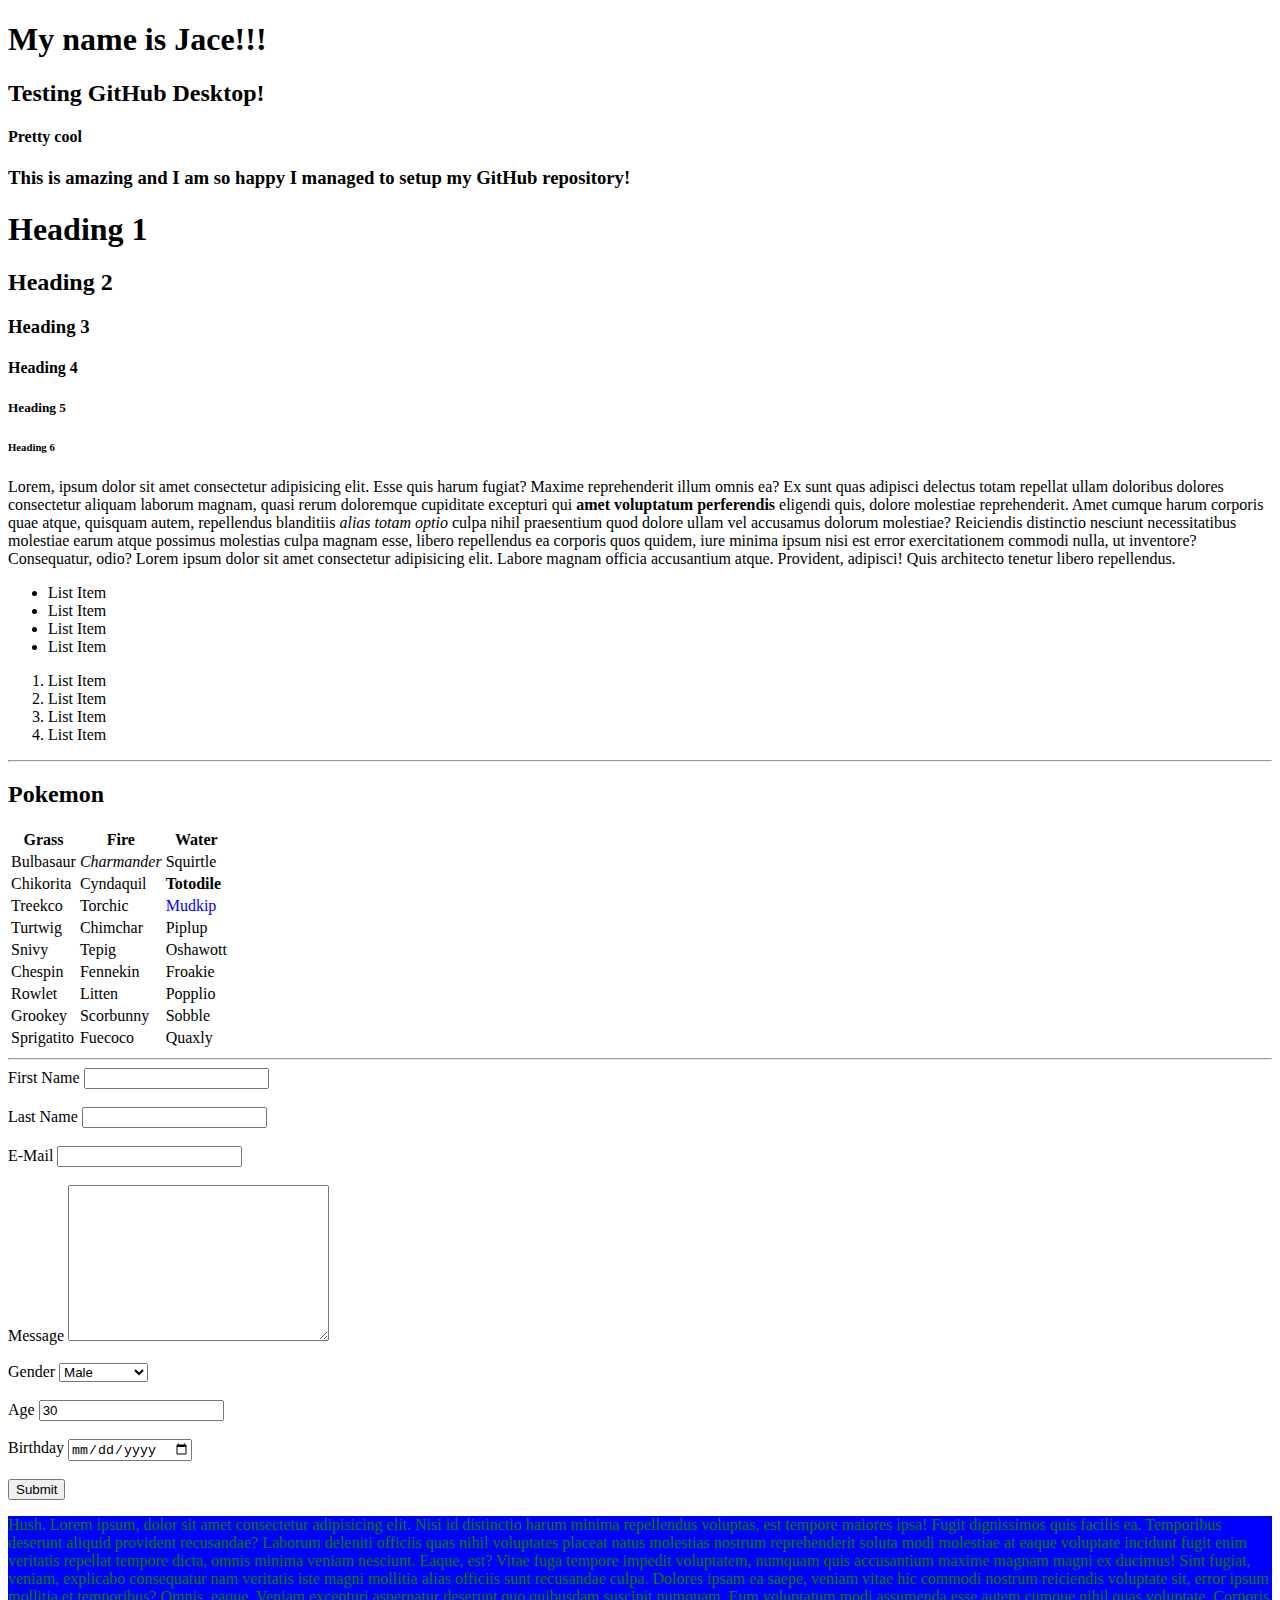
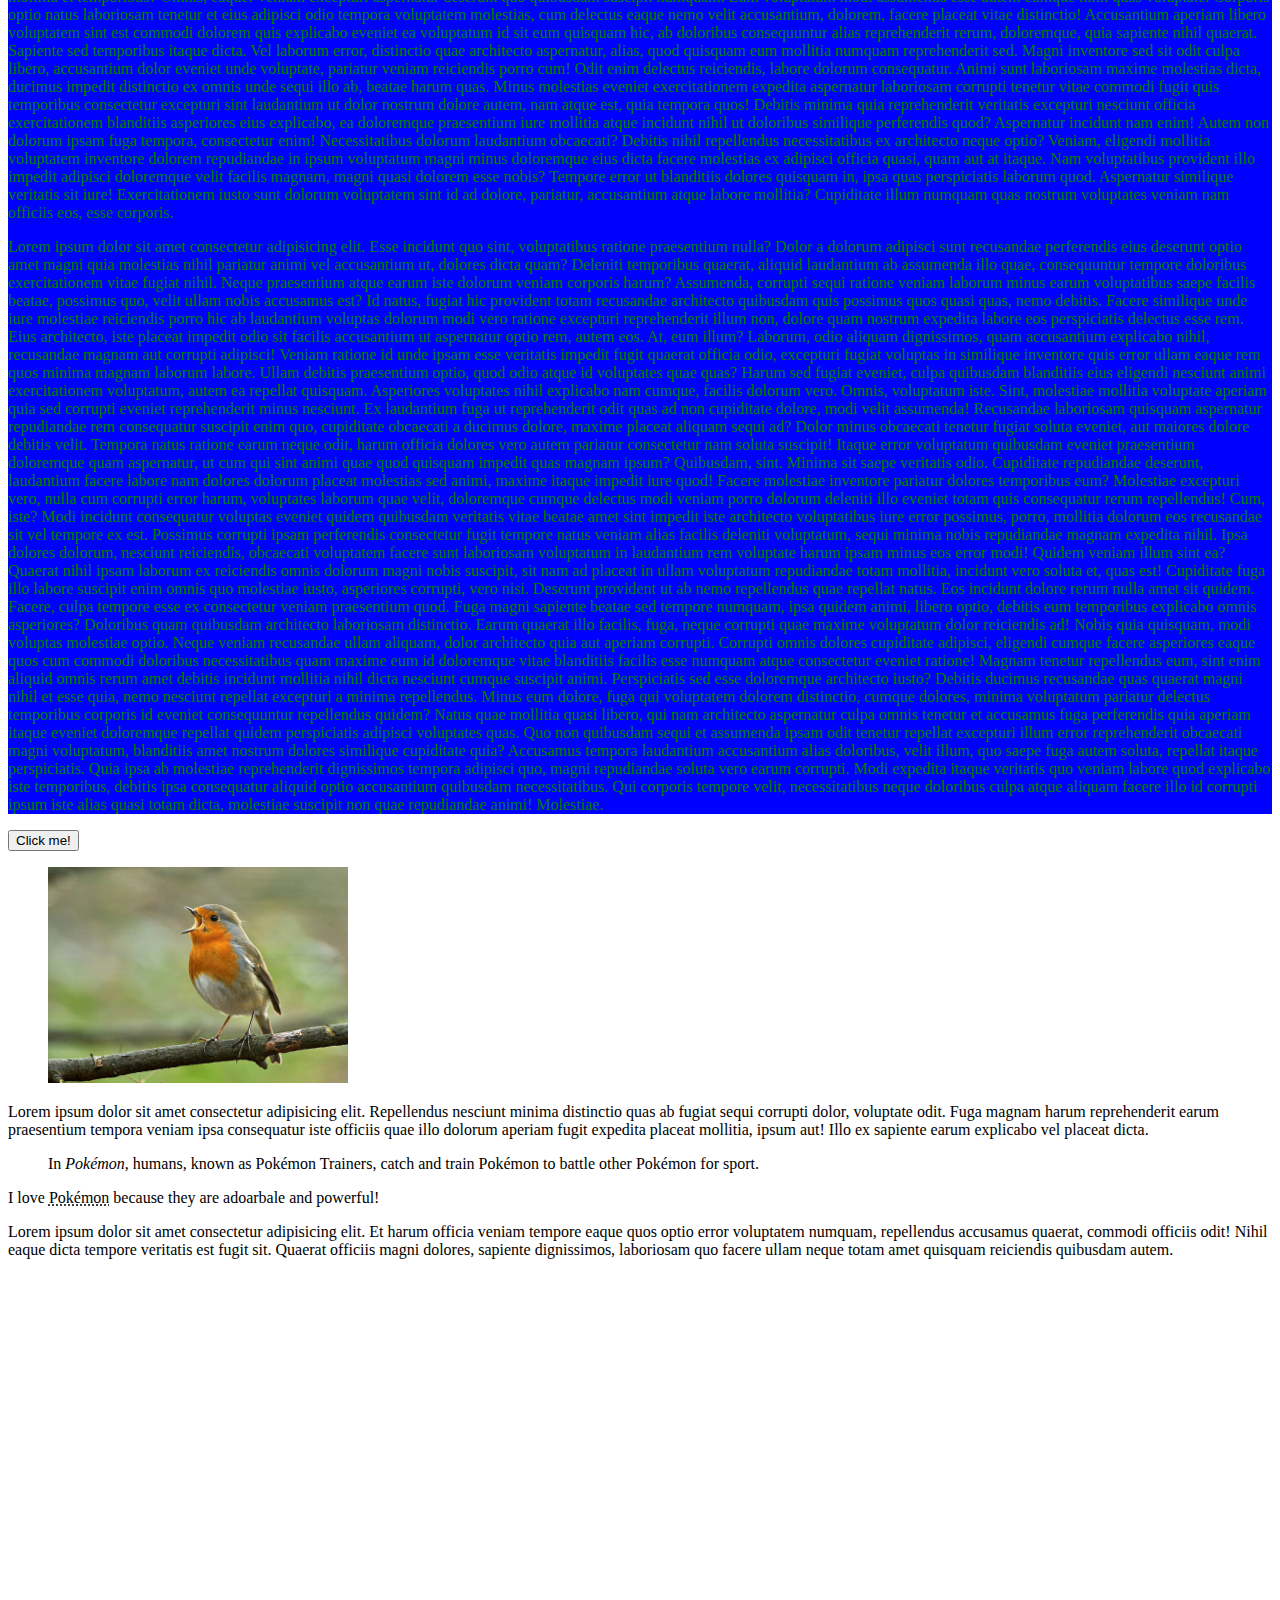
==== commit a269b73e: "added styling to table" ====
--- a/index.html
+++ b/index.html
@@ -56,18 +56,18 @@
         <tbody>
             <tr>
                 <td>Bulbasaur</td>
-                <td>Charmander</td>
+                <td><em>Charmander</em></td>
                 <td>Squirtle</td>
             </tr>
             <tr>
                 <td>Chikorita</td>
                 <td>Cyndaquil</td>
-                <td>Totodile</td>
+                <td><strong>Totodile</strong></td>
             </tr>
             <tr>
                 <td>Treekco</td>
                 <td>Torchic</td>
-                <td>Mudkip</td>
+                <td><span style="color: blue;">Mudkip</span></td>
             </tr>
             <tr>
                 <td>Turtwig</td>
--- a/style.css
+++ b/style.css
@@ -1,4 +1,9 @@
 .block {
     color: green;
     background-color: blue;
-}+}
+/*
+h1 h2 h3 h4 h5 h6 {
+    font-family: 'Times New Roman', Times, serif;
+}
+*/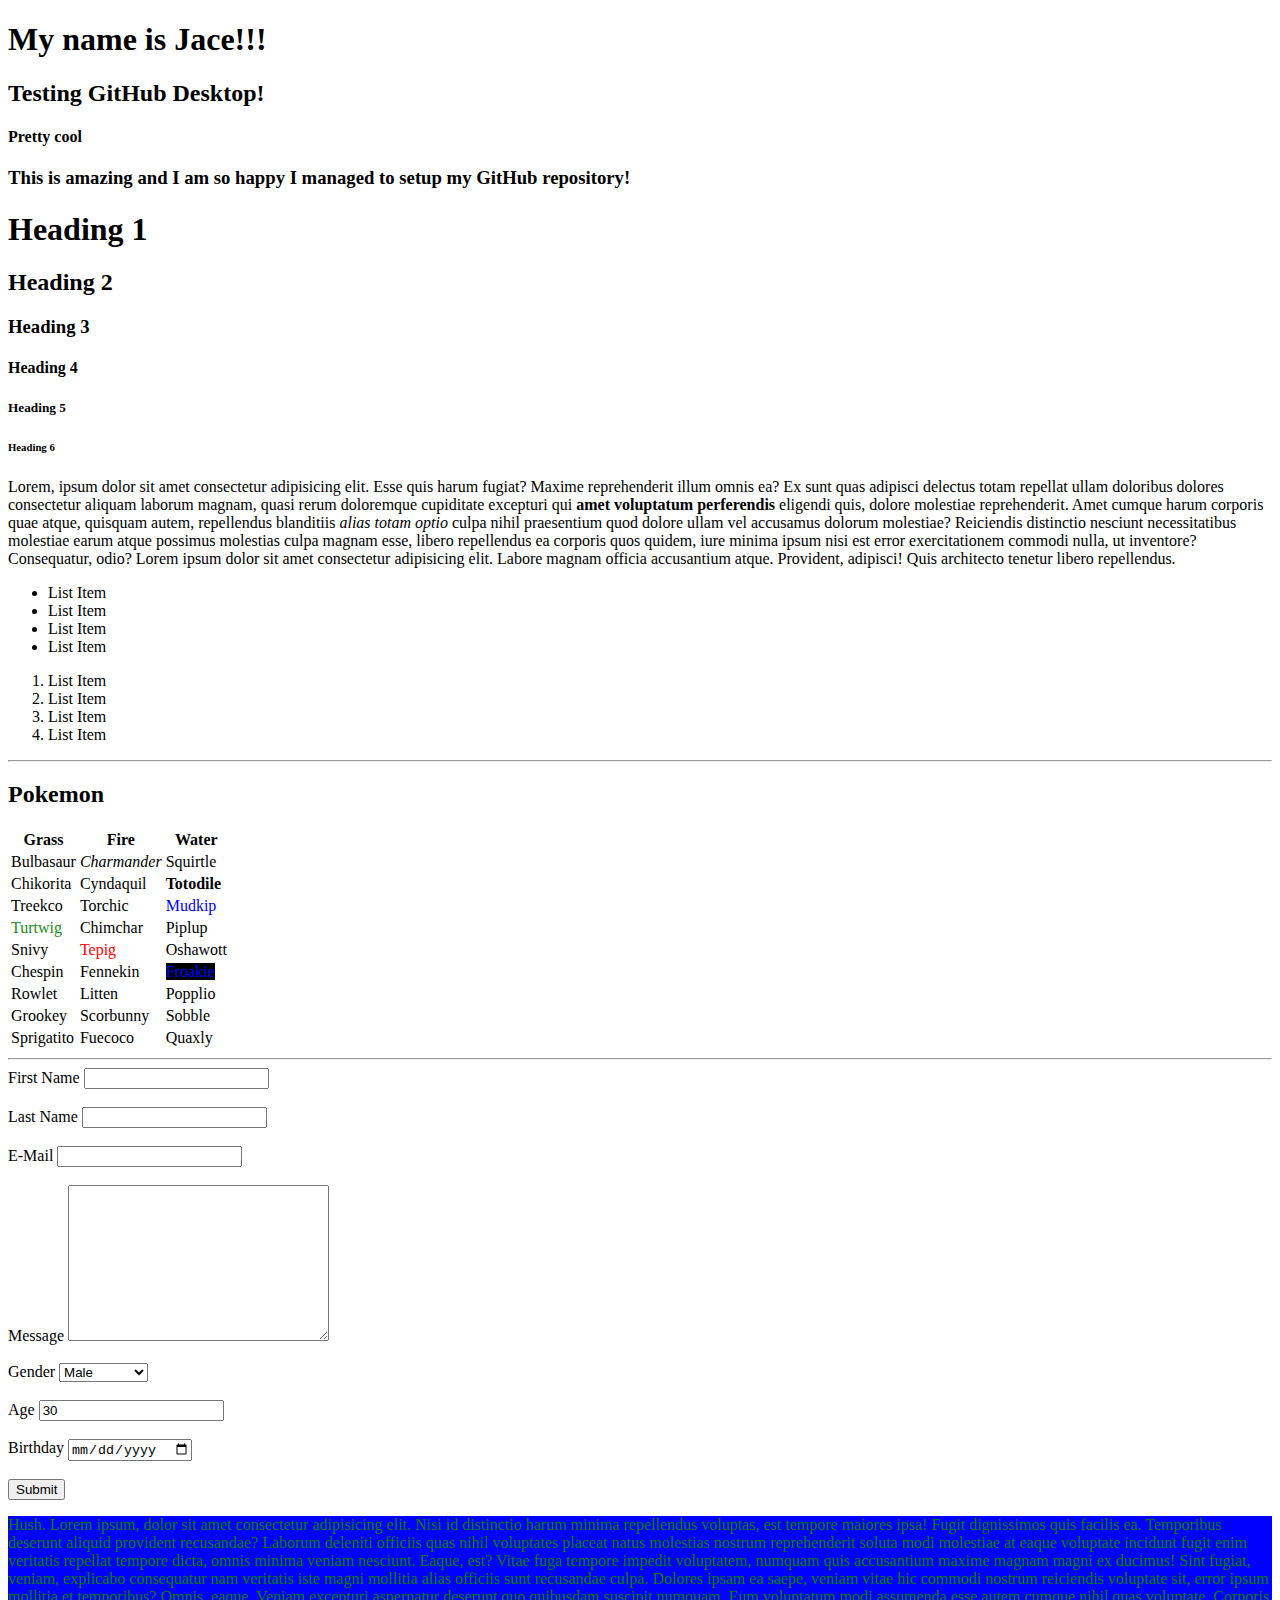
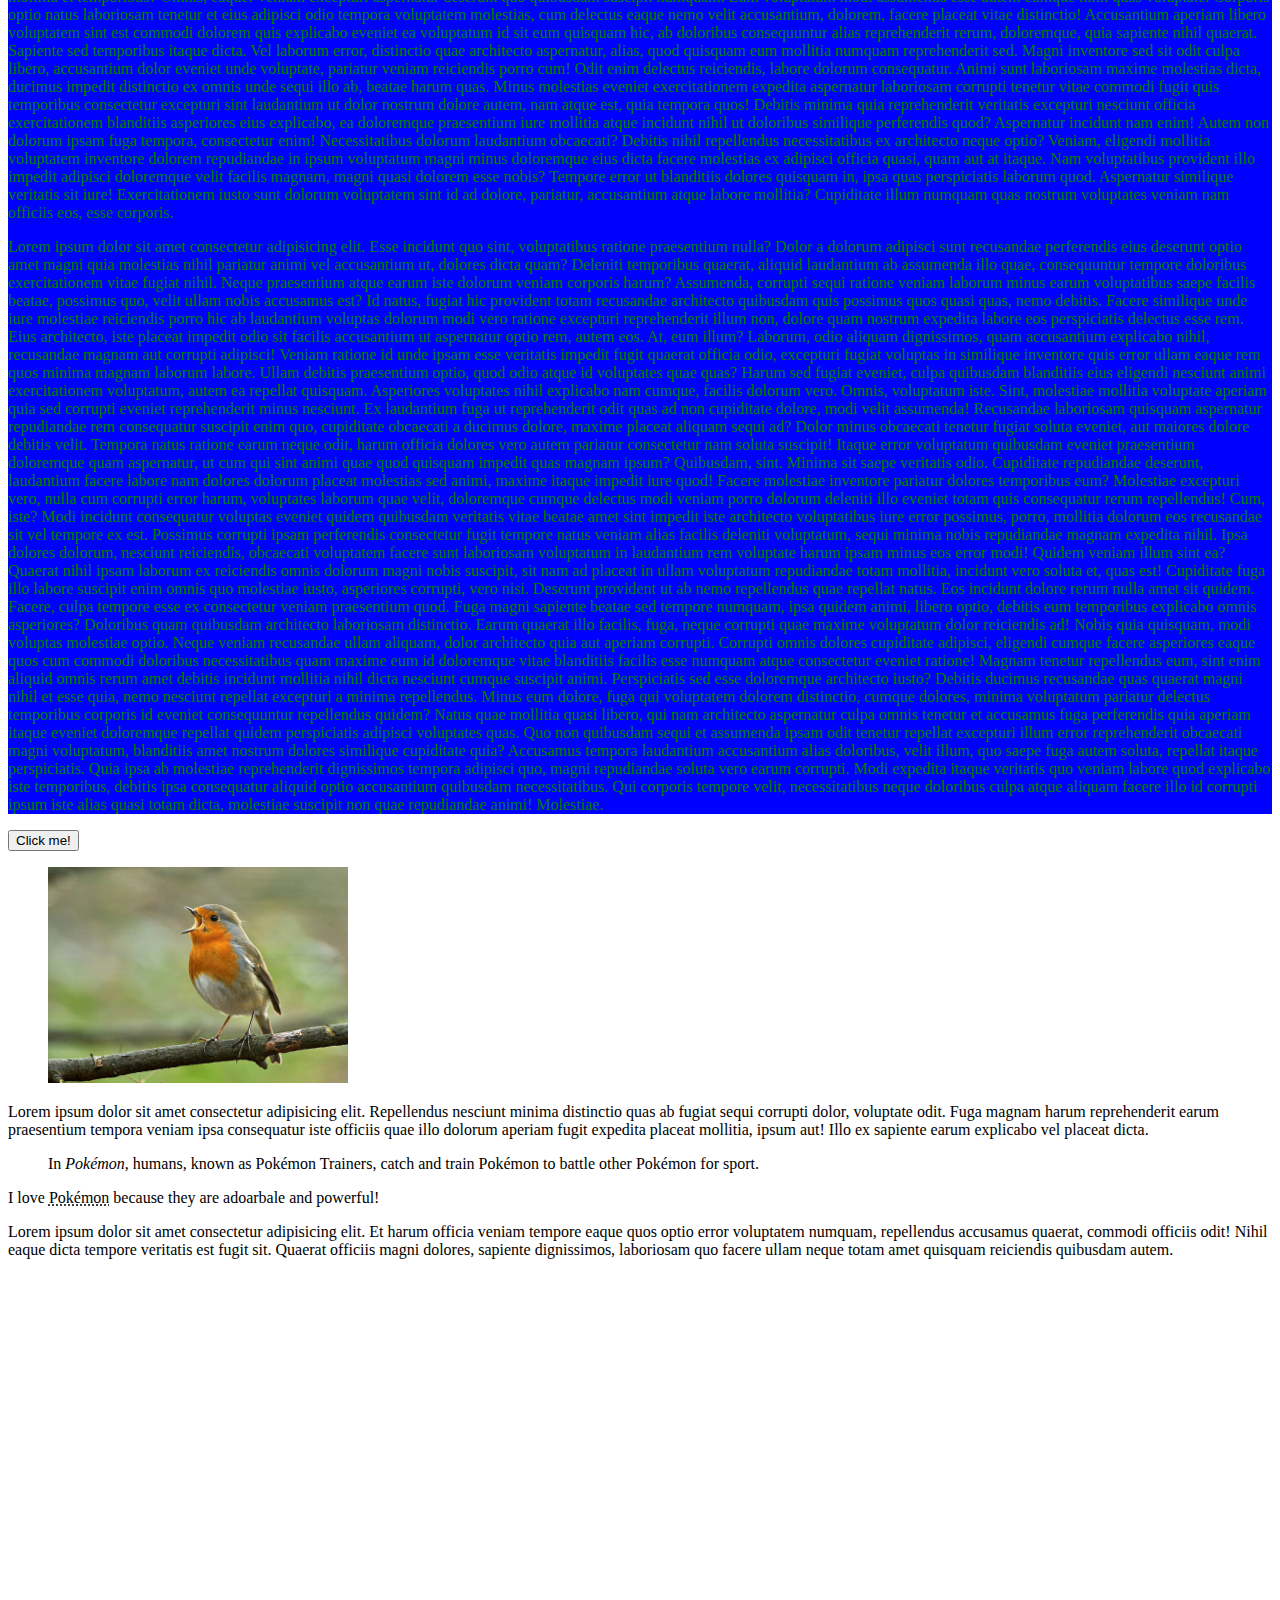
==== commit c03f0583: "more table styling" ====
--- a/index.html
+++ b/index.html
@@ -70,19 +70,19 @@
                 <td><span style="color: blue;">Mudkip</span></td>
             </tr>
             <tr>
-                <td>Turtwig</td>
+                <td><span style="color: forestgreen;">Turtwig</span></td>
                 <td>Chimchar</td>
                 <td>Piplup</td>
             </tr>
             <tr>
                 <td>Snivy</td>
-                <td>Tepig</td>
+                <td><span style="color: red;">Tepig</span></td>
                 <td>Oshawott</td>
             </tr>
             <tr>
                 <td>Chespin</td>
                 <td>Fennekin</td>
-                <td>Froakie</td>
+                <td><span style="color: blue; background-color: black;">Froakie</span></td>
             </tr>
             <tr>
                 <td>Rowlet</td>
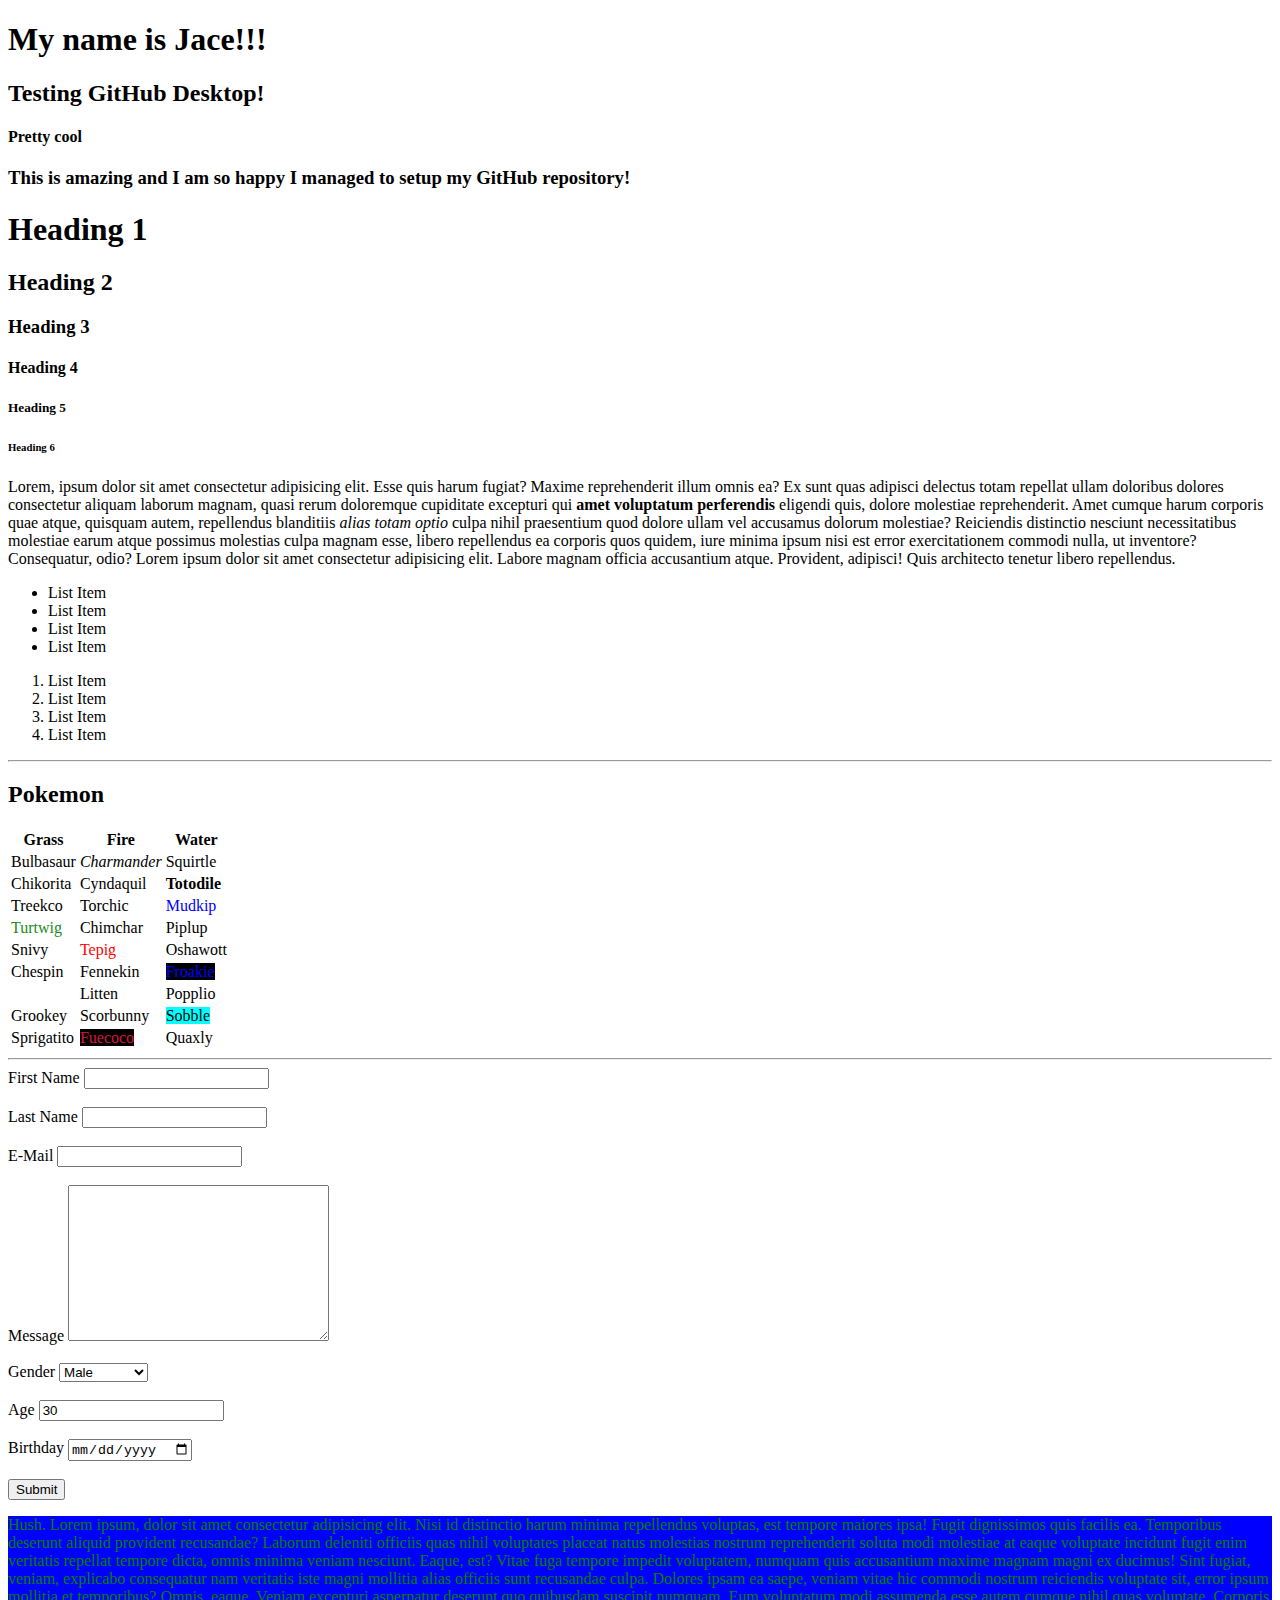
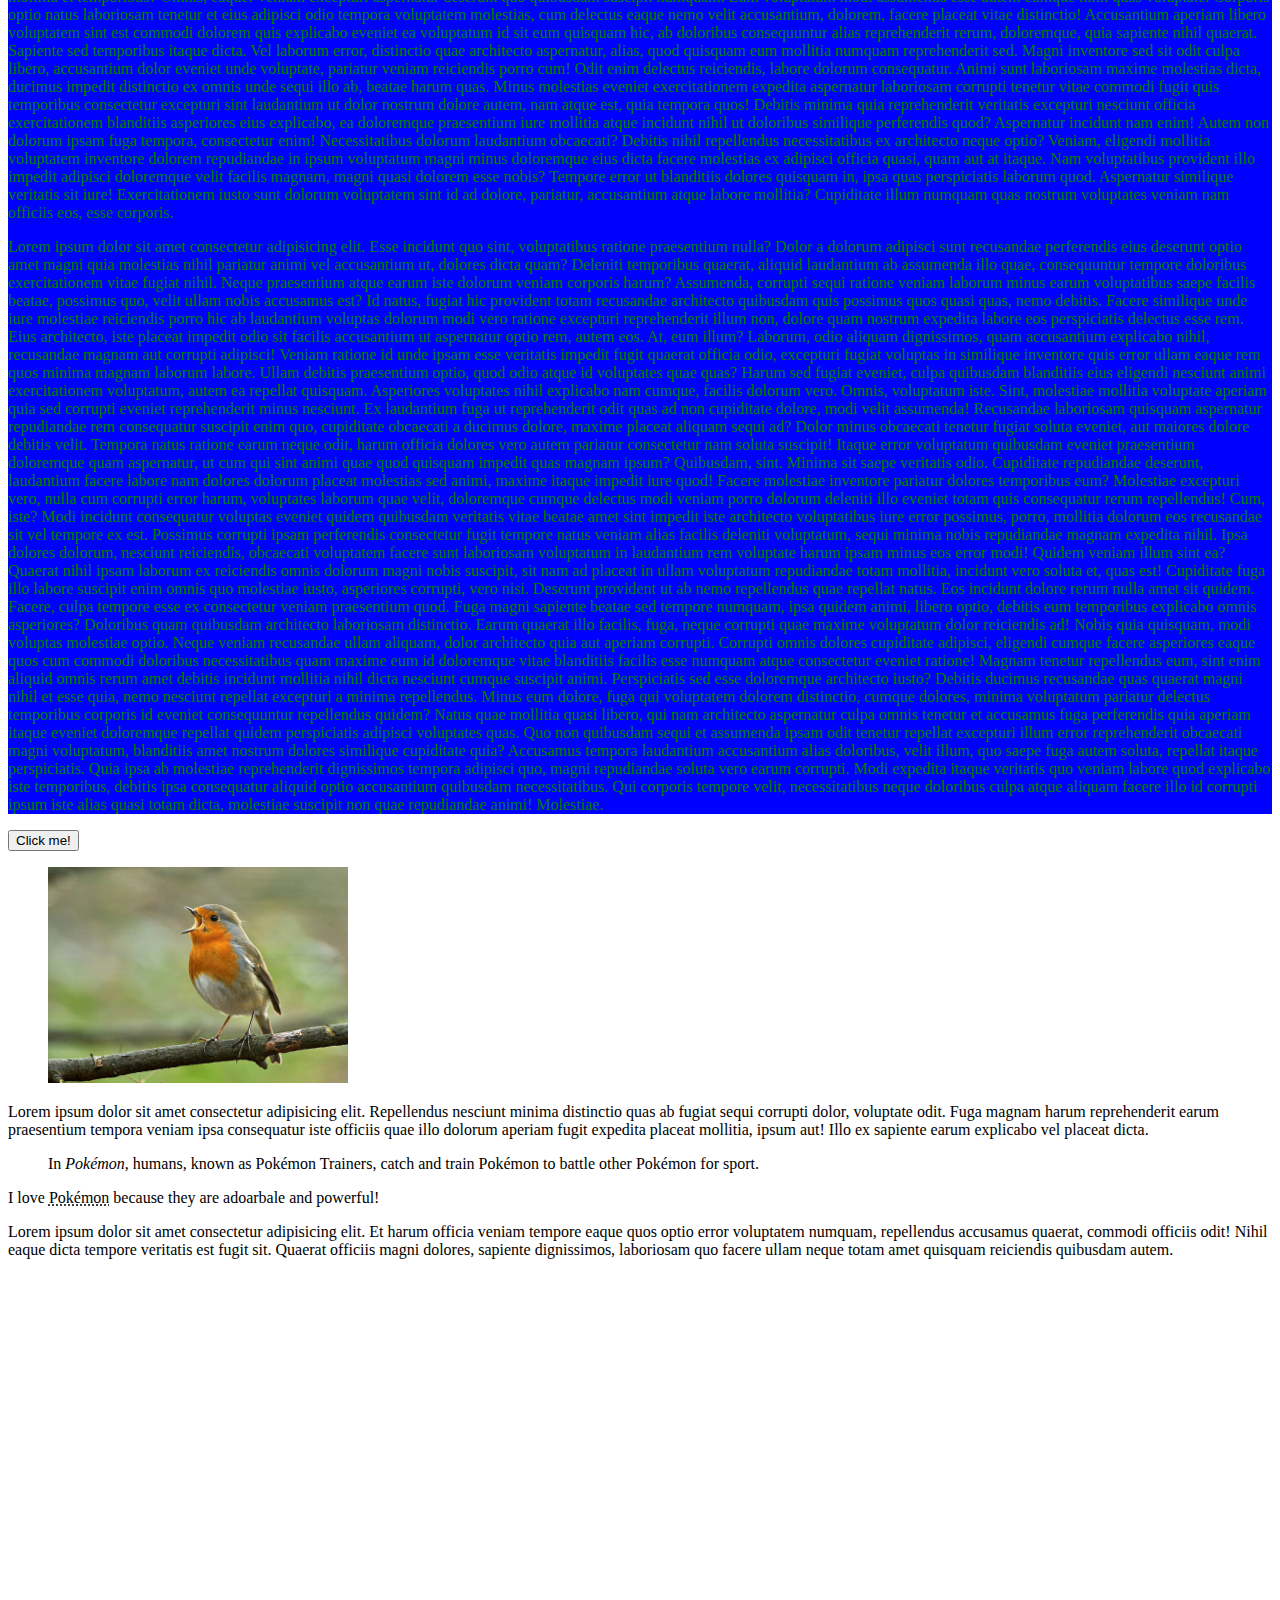
==== commit c0ba19a6: "finished table styling" ====
--- a/index.html
+++ b/index.html
@@ -85,18 +85,18 @@
                 <td><span style="color: blue; background-color: black;">Froakie</span></td>
             </tr>
             <tr>
-                <td>Rowlet</td>
+                <td><span style="color: rgb(49, 255, 49); background-color: darkviolet;"></span></td>
                 <td>Litten</td>
                 <td>Popplio</td>
             </tr>
             <tr>
                 <td>Grookey</td>
                 <td>Scorbunny</td>
-                <td>Sobble</td>
+                <td><span style="background-color: aqua;">Sobble</span></td>
             </tr>
             <tr>
                 <td>Sprigatito</td>
-                <td>Fuecoco</td>
+                <td><span style="color: crimson; background-color: black;">Fuecoco</span></td>
                 <td>Quaxly</td>
             </tr>
         </tbody>
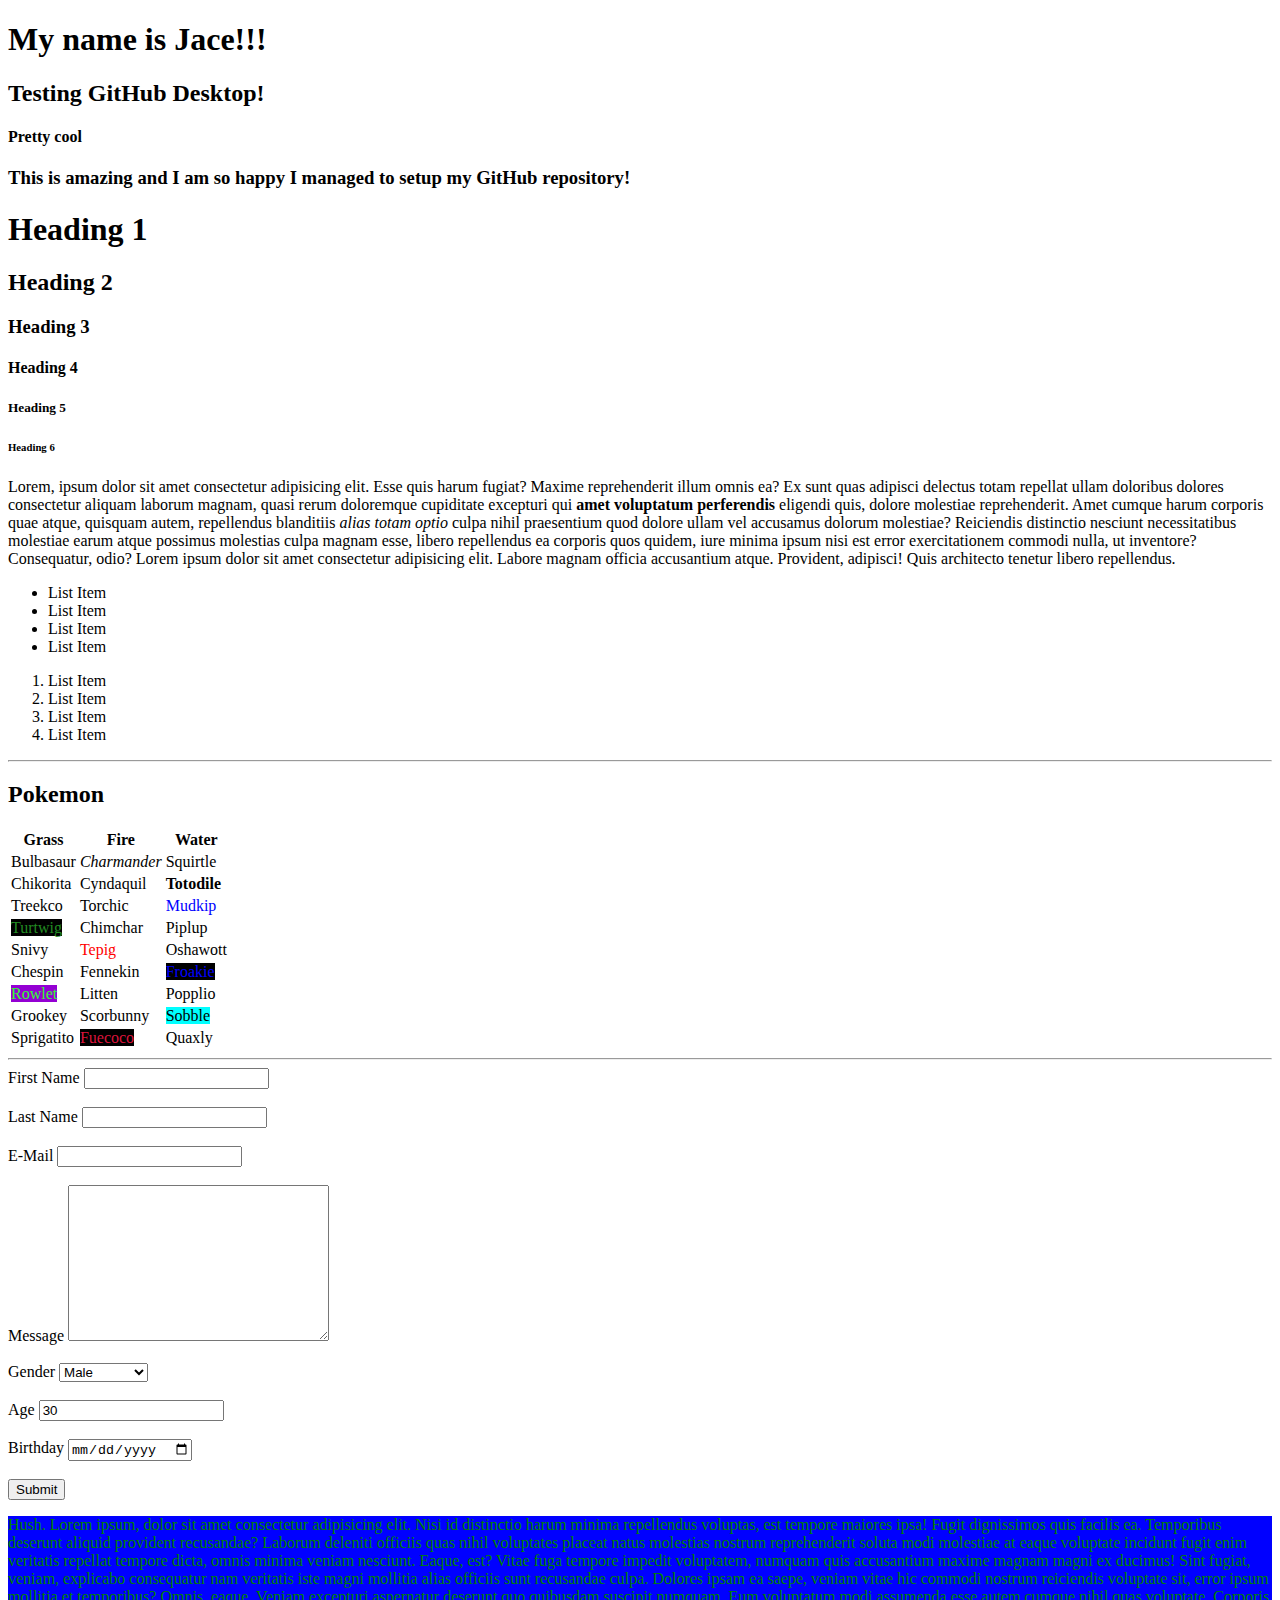
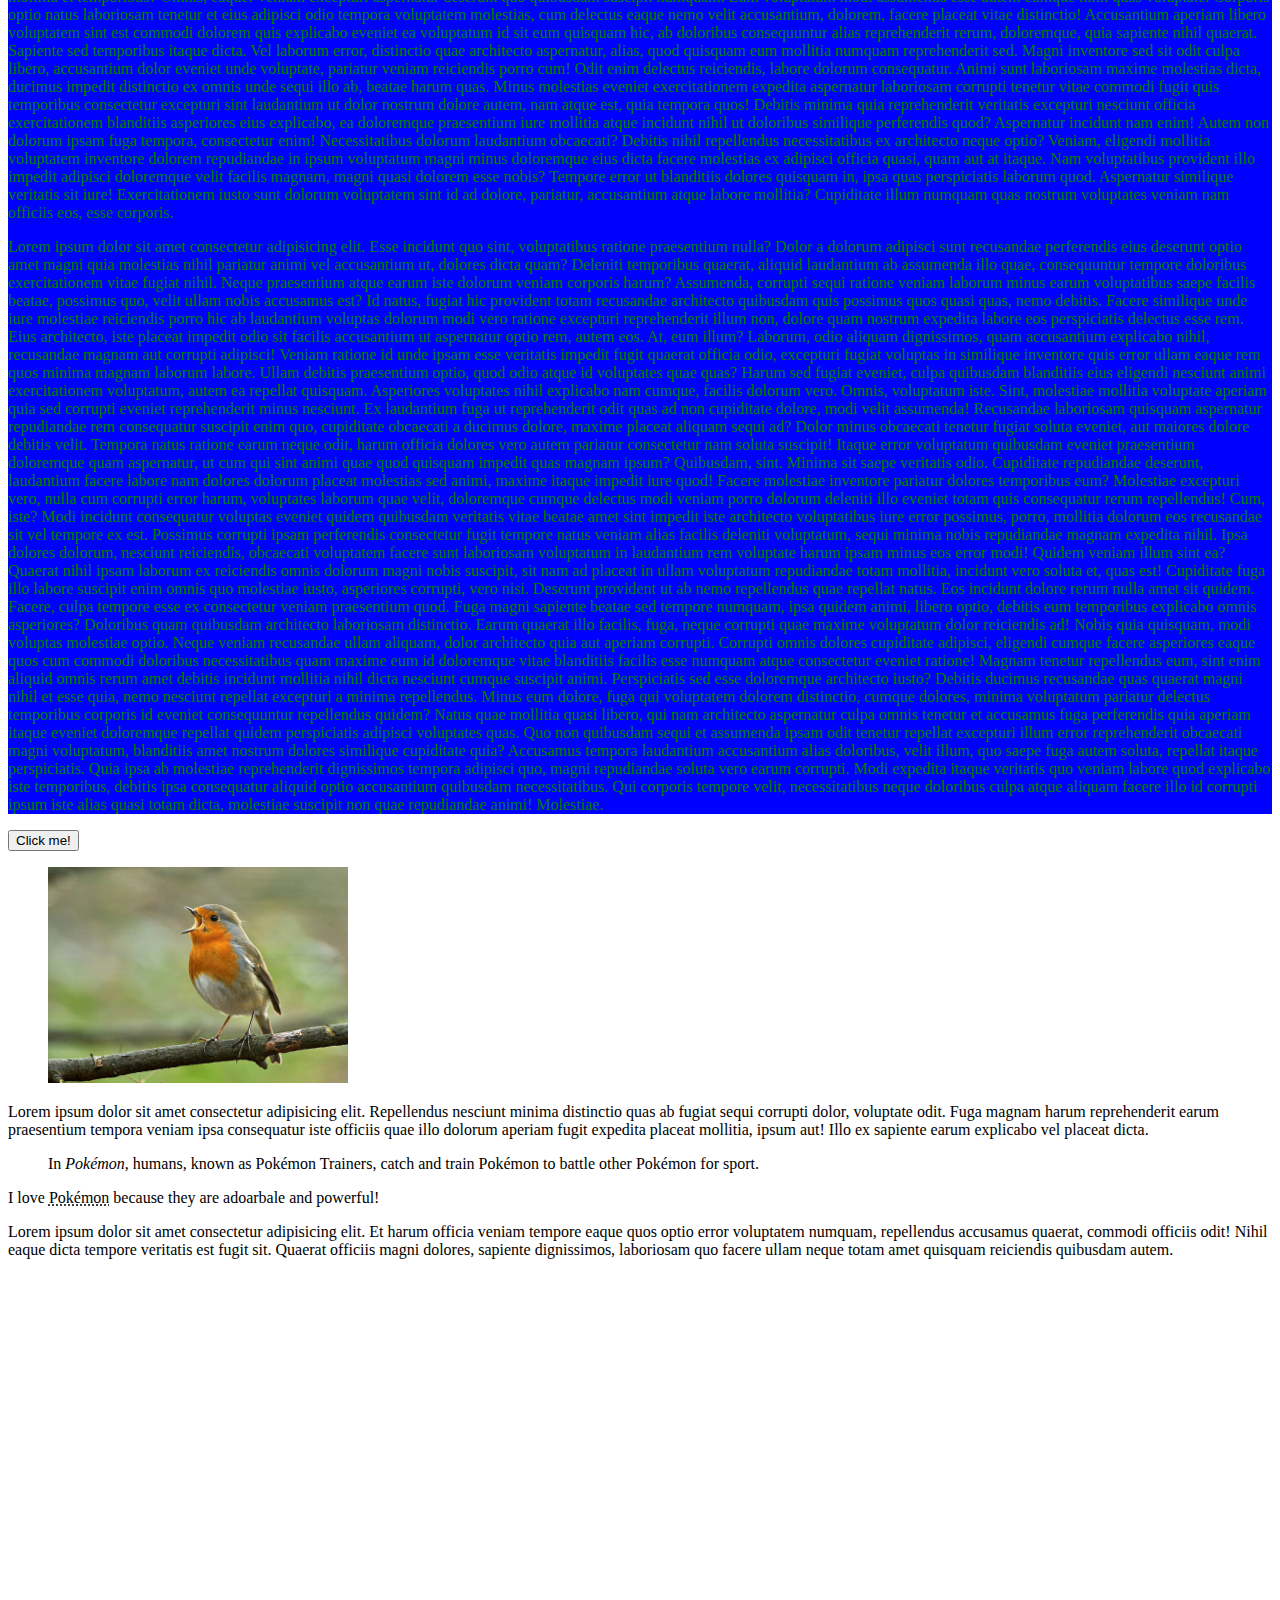
==== commit 251bb108: "added bgcolor" ====
--- a/index.html
+++ b/index.html
@@ -70,7 +70,7 @@
                 <td><span style="color: blue;">Mudkip</span></td>
             </tr>
             <tr>
-                <td><span style="color: forestgreen;">Turtwig</span></td>
+                <td><span style="color: forestgreen; background-color: black;">Turtwig</span></td>
                 <td>Chimchar</td>
                 <td>Piplup</td>
             </tr>
@@ -85,7 +85,7 @@
                 <td><span style="color: blue; background-color: black;">Froakie</span></td>
             </tr>
             <tr>
-                <td><span style="color: rgb(49, 255, 49); background-color: darkviolet;"></span></td>
+                <td><span style="color: rgb(49, 255, 49); background-color: darkviolet;">Rowlet</span></td>
                 <td>Litten</td>
                 <td>Popplio</td>
             </tr>
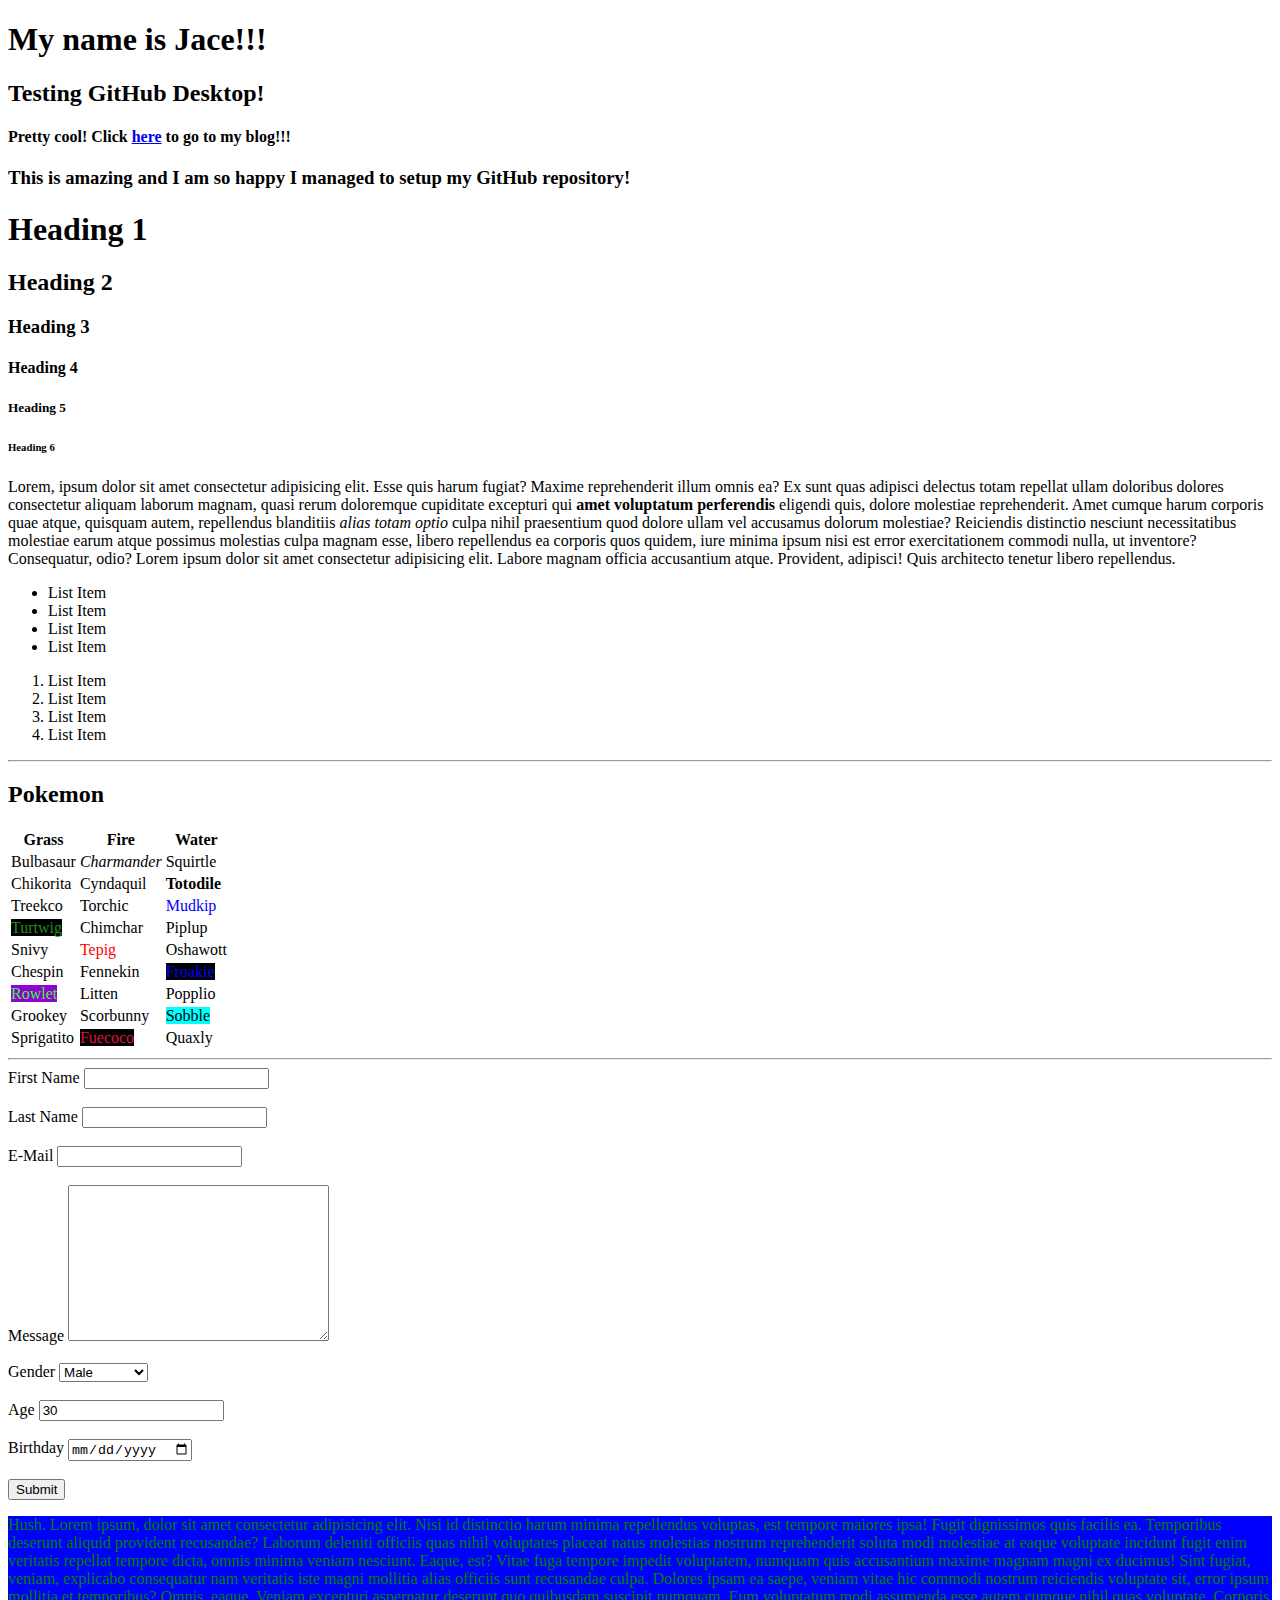
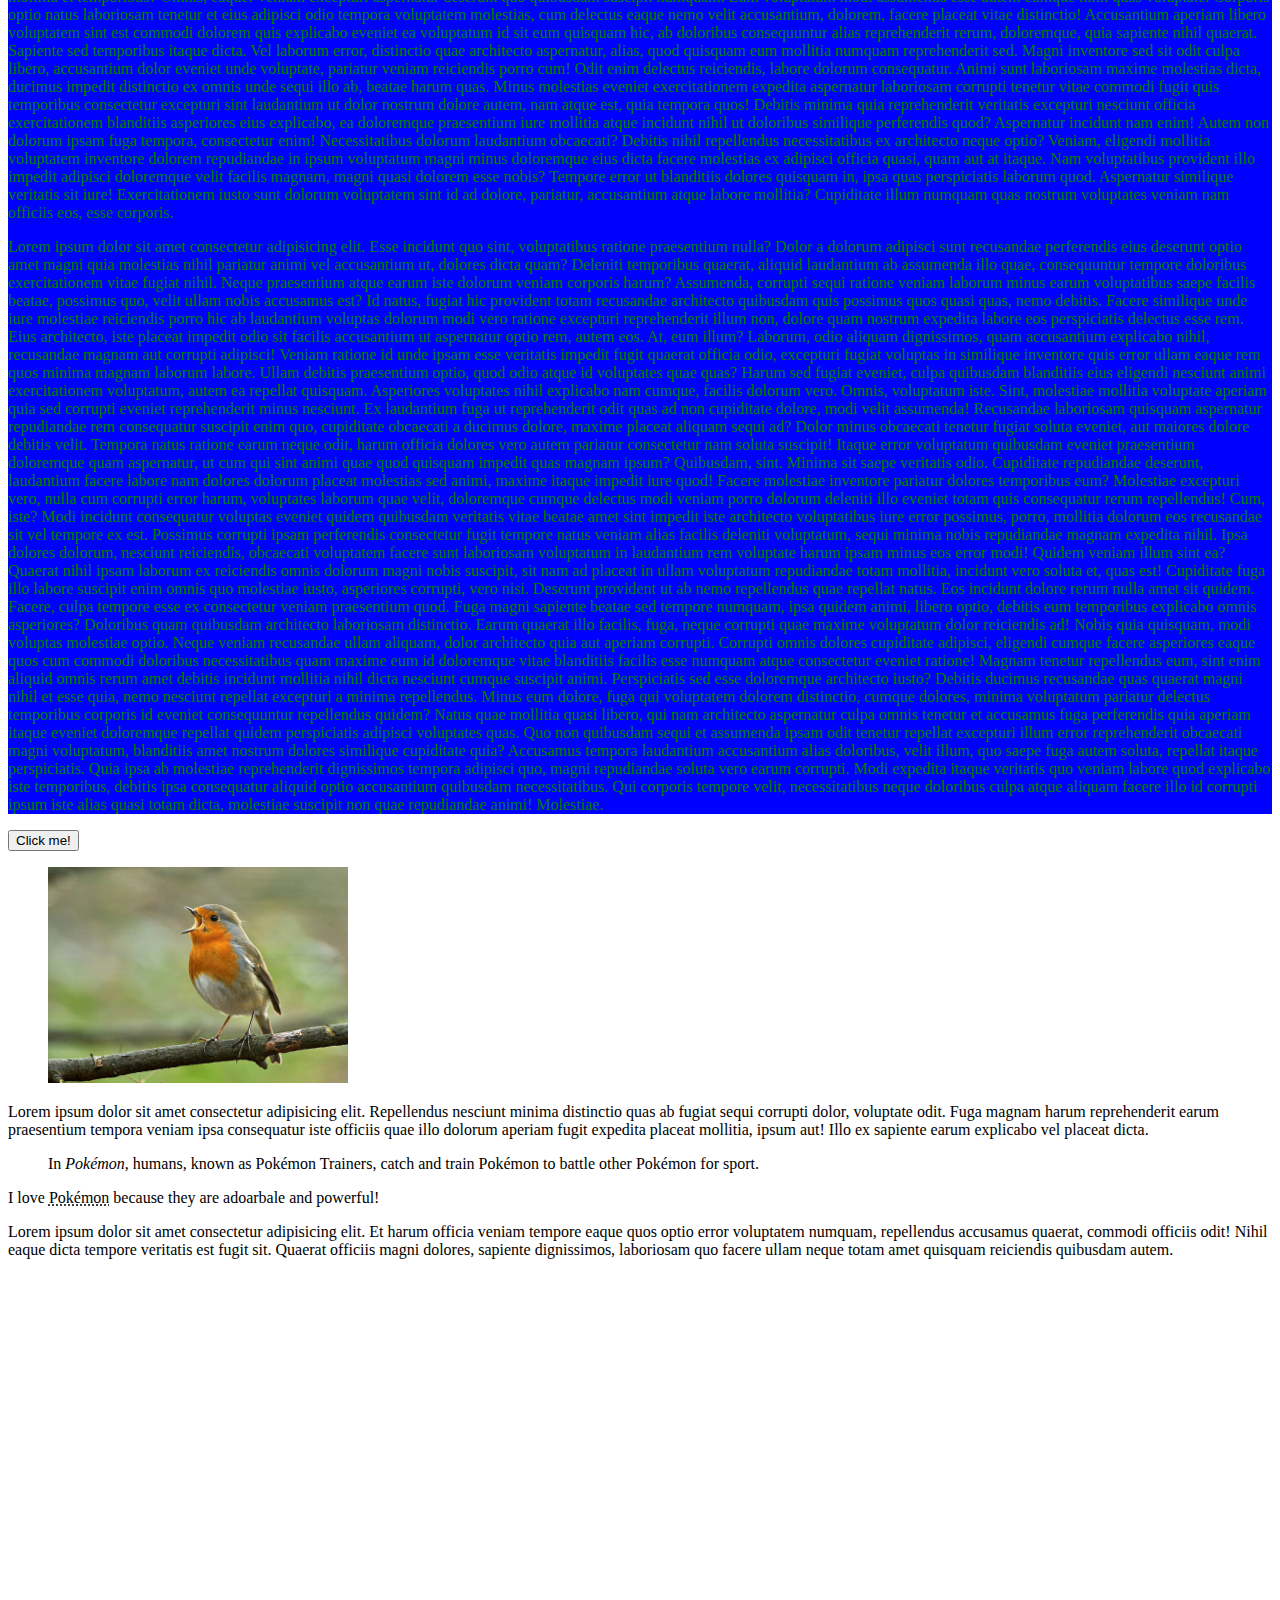
==== commit 3df3ee55: "linked blog to index" ====
--- a/index.html
+++ b/index.html
@@ -10,7 +10,7 @@
 <body>
     <h1>My name is Jace!!!</h1>
     <h2>Testing GitHub Desktop!</h2>
-    <h4>Pretty cool</h4>
+    <h4>Pretty cool! Click <a href="blog.html">here</a> to go to my blog!!!</h4>
     <h3>This is amazing and I am so happy I managed to setup my GitHub repository!</h3>
     <!-- Going forward, content is from the HTML Crash Course -->
 
